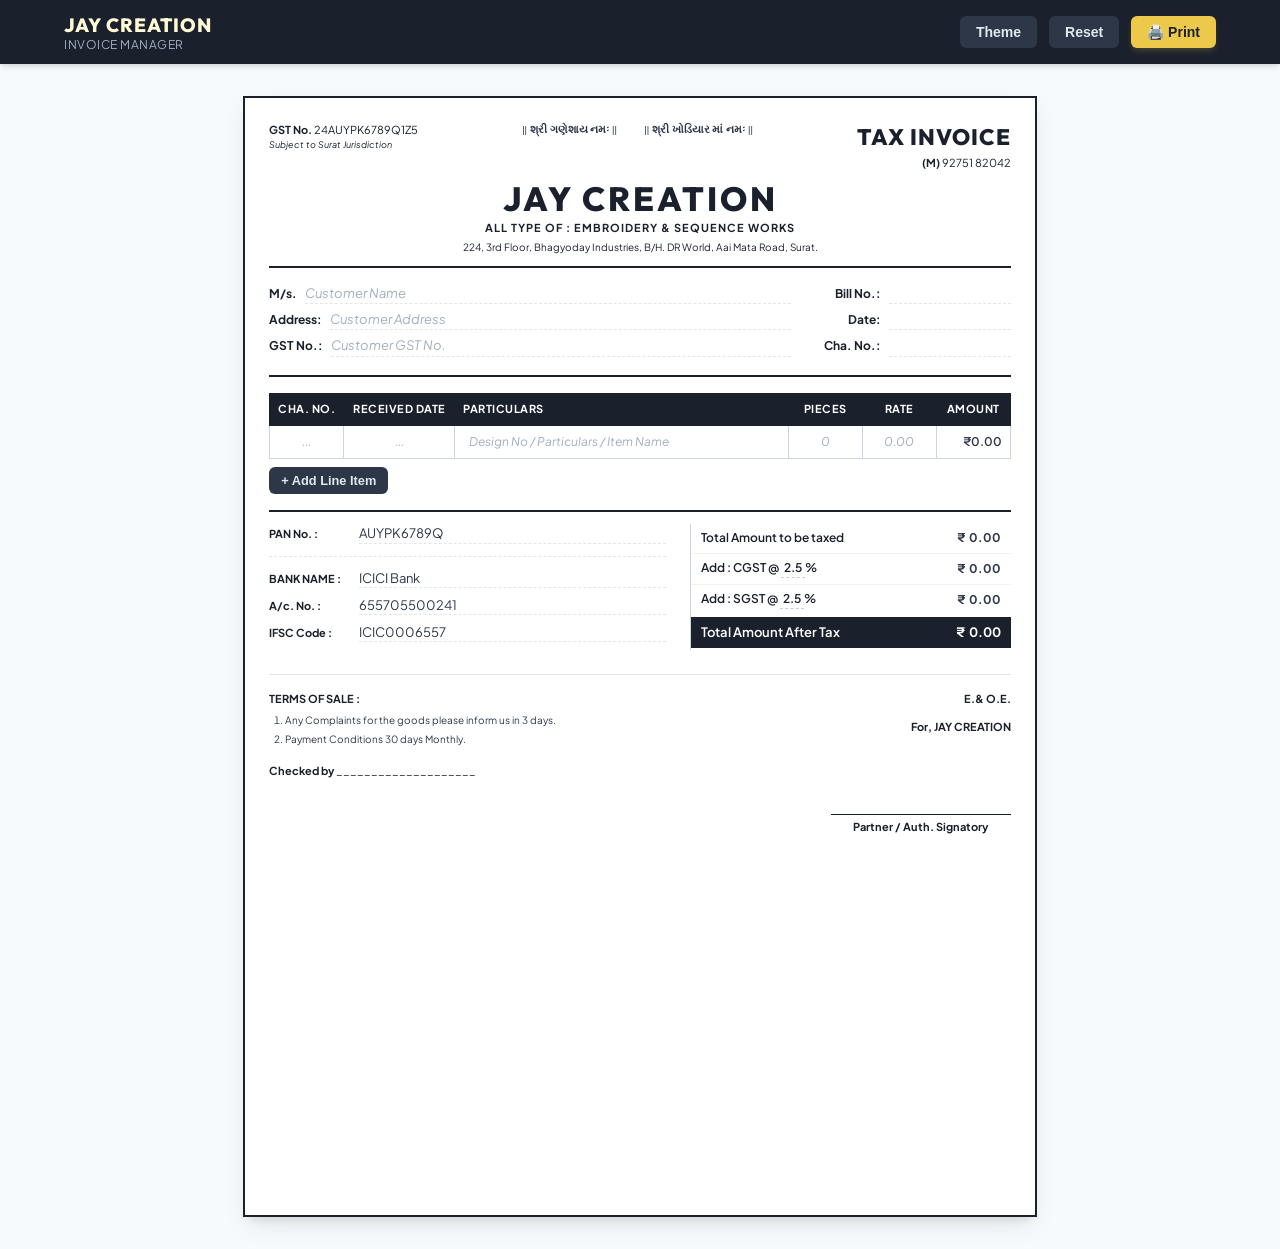
==== pages/index.html @ d086b6a7 "Initial commit" ====
<!DOCTYPE html>
<html lang="en">

<head>
  <meta charset="UTF-8" />
  <meta name="viewport" content="width=device-width, initial-scale=1.0" />
  <meta name="robots" content="noindex">
  <title>Invoice Generator - Jay Creation</title>
  <!-- Fonts -->
  <link rel="preconnect" href="https://fonts.googleapis.com" />
  <link rel="preconnect" href="https://fonts.gstatic.com" crossorigin />
  <link href="https://fonts.googleapis.com/css2?family=Plus+Jakarta+Sans:wght@300;400;500;600;700;800&family=Outfit:wght@300;400;500;600;700;800&display=swap" rel="stylesheet" />
  <link rel="stylesheet" href="index.css" />
  <link rel="shortcut icon" href="icons/favicon.ico" type="image/x-icon">
  <link rel="manifest" href="manifest.json">
</head>

<body>
  <!-- Top Action Bar (hidden in print) -->
  <div class="action-bar no-print">
    <div class="action-container">
      <div class="brand-title">
        <span class="brand-main">JAY CREATION</span>
        <span class="brand-sub">Invoice Manager</span>
      </div>
      <div class="action-buttons">
        <button id="btn-theme" class="btn btn-secondary">
          Theme
        </button>
        <button id="btn-reset" class="btn btn-secondary">
          Reset
        </button>
        <button id="btn-print" class="btn btn-primary">
          🖨️ Print
        </button>
      </div>
    </div>
  </div>

  <!-- Main Invoice Layout -->
  <div id="invoice-page" class="invoice-container clean-white">
    <!-- Invoice Header Grid -->
    <div class="invoice-header">
      <div class="header-top-row">
        <div class="header-gst">
          <strong>GST No.</strong> <span contenteditable="true" id="company-gst">24AUYPK6789Q1Z5</span>
          <div class="header-jurisdiction">Subject to Surat Jurisdiction</div>
        </div>
        <div class="header-invocations">
          || શ્રી ગણેશાય નમઃ || &nbsp;&nbsp;&nbsp;&nbsp;&nbsp;&nbsp;&nbsp;&nbsp; || શ્રી ખોડિયાર માં નમઃ ||
        </div>
        <div class="header-tax-title">
          <div class="tax-invoice-label">TAX INVOICE</div>
          <div class="header-phone"><strong>(M)</strong> <span contenteditable="true" id="company-phone">92751 82042</span></div>
        </div>
      </div>

      <div class="header-main-row">
        <!-- Ganesha Icon Column: Hidden -->
        <div class="header-deity deity-left">
          <svg class="deity-svg" viewBox="0 0 100 100">
            <!-- Minimalist Ganesha Line Art -->
            <path d="M50,15 C40,15 35,25 35,35 C35,45 42,50 42,55 C42,62 38,68 32,68 C28,68 25,65 25,60 C25,52 30,48 28,40 C26,35 20,38 18,45 C15,55 20,75 32,75 C45,75 48,65 48,58 C48,52 46,48 48,42 C50,38 52,38 54,42 C56,48 54,52 54,58 C54,65 57,75 70,75 C82,75 87,55 84,45 C82,38 76,35 74,40 C72,48 77,52 77,60 C77,65 74,68 70,68 C64,68 60,62 60,55 C60,50 67,45 67,35 C67,25 62,15 50,15 Z" fill="none" stroke="currentColor" stroke-width="2.5" />
            <path d="M50,22 C44,22 43,28 46,30 C48,31 52,31 54,30 C57,28 56,22 50,22 Z" fill="none" stroke="currentColor" stroke-width="1.5" stroke-dasharray="2,2" />
            <path d="M42,28 Q50,26 58,28" fill="none" stroke="currentColor" stroke-width="2" />
            <path d="M50,28 L50,38" fill="none" stroke="currentColor" stroke-width="2" />
            <circle cx="44" cy="33" r="2.5" fill="currentColor" />
            <circle cx="56" cy="33" r="2.5" fill="currentColor" />
            <path d="M46,45 Q50,49 54,45" fill="none" stroke="currentColor" stroke-width="1.5" />
          </svg>
        </div>

        <!-- Title/Brand Info -->
        <div class="header-brand-info">
          <h1 class="invoice-title" contenteditable="true" id="company-name">JAY CREATION</h1>
          <p class="invoice-subtitle" contenteditable="true" id="company-subtitle">All Type of : Embroidery & Sequence Works</p>
          <p class="invoice-address" contenteditable="true" id="company-address">224, 3rd Floor, Bhagyoday Industries, B/H. DR World, Aai Mata Road, Surat.</p>
        </div>

        <!-- Hanuman Icon Column: Hidden -->
        <div class="header-deity deity-right">
          <svg class="deity-svg" viewBox="0 0 100 100">
            <!-- Minimalist Hanuman/Deity Line Art -->
            <path d="M50,15 C45,15 42,20 40,25 C38,30 38,36 41,40 C43,43 45,45 42,48 C38,52 35,58 35,65 C35,72 40,78 50,78 C60,78 65,72 65,65 C65,58 62,52 58,48 C55,45 57,43 59,40 C62,36 62,30 60,25 C58,20 55,15 50,15 Z" fill="none" stroke="currentColor" stroke-width="2.5" />
            <path d="M50,22 L50,38" fill="none" stroke="currentColor" stroke-width="2" />
            <path d="M46,30 L54,30" fill="none" stroke="currentColor" stroke-width="2" />
            <circle cx="45" cy="33" r="2" fill="currentColor" />
            <circle cx="55" cy="33" r="2" fill="currentColor" />
            <!-- Mace (Gada) or Tilak detail -->
            <path d="M50,15 L50,8" fill="none" stroke="currentColor" stroke-width="2" />
            <circle cx="50" cy="6" r="3" fill="none" stroke="currentColor" stroke-width="2" />
            <path d="M38,62 Q50,56 62,62" fill="none" stroke="currentColor" stroke-width="2" />
            <path d="M45,68 Q50,72 55,68" fill="none" stroke="currentColor" stroke-width="1.5" />
          </svg>
        </div>
      </div>
    </div>

    <!-- Bill & Client Details Block -->
    <div class="invoice-billing-block">
      <div class="billing-left">
        <div class="billing-row">
          <span class="billing-label editable-field" contenteditable="true">M/s.</span>
          <div class="billing-value editable-field" contenteditable="true" id="client-name" placeholder="Customer Name"></div>
        </div>
        <div class="billing-row">
          <span class="billing-label">Address:</span>
          <div class="billing-value editable-field" contenteditable="true" id="client-address" placeholder="Customer Address"></div>
        </div>
        <div class="billing-row">
          <span class="billing-label">GST No.:</span>
          <div class="billing-value editable-field" contenteditable="true" id="client-gst" placeholder="Customer GST No."></div>
        </div>
      </div>
      <div class="billing-right">
        <div class="billing-row">
          <span class="billing-label text-right">Bill No.:</span>
          <div class="billing-value editable-field" contenteditable="true" id="bill-no"></div>
        </div>
        <div class="billing-row">
          <span class="billing-label text-right">Date:</span>
          <div class="billing-value editable-field" contenteditable="true" id="bill-date"></div>
        </div>
        <div class="billing-row">
          <span class="billing-label text-right">Cha. No.:</span>
          <div class="billing-value editable-field" contenteditable="true" id="challan-no"></div>
        </div>
      </div>
    </div>

    <!-- Invoice Particulars Table -->
    <div class="invoice-table-wrapper">
      <table class="invoice-table" id="items-table">
        <thead>
          <tr>
            <th class="col-cha">Cha. No.</th>
            <th class="col-date">Received Date</th>
            <th class="col-particulars">PARTICULARS</th>
            <th class="col-pieces">Pieces</th>
            <th class="col-rate">Rate</th>
            <th class="col-amount">Amount</th>
          </tr>
        </thead>
        <tbody id="invoice-items-body">
          <!-- Dynamic rows will be inserted here. -->
        </tbody>
      </table>
    </div>

    <!-- Add Row Action (hidden in print) -->
    <div class="table-actions no-print">
      <button id="btn-add-row" class="btn btn-secondary btn-sm">
        + Add Line Item
      </button>
    </div>

    <!-- Invoice Footer & Summary Grid -->
    <div class="invoice-summary-grid">
      <!-- Left Footer: PAN and Bank Details -->
      <div class="summary-left">
        <div class="details-row">
          <span class="details-label"><strong>PAN No. :</strong></span>
          <div class="details-val" contenteditable="true" id="company-pan">AUYPK6789Q</div>
        </div>
        <div class="details-bank-section">
          <div class="details-row">
            <span class="details-label"><strong>BANK NAME :</strong></span>
            <div class="details-val" contenteditable="true" id="bank-name" placeholder="Enter Bank Name"></div>
          </div>
          <div class="details-row">
            <span class="details-label"><strong>A/c. No. :</strong></span>
            <div class="details-val" contenteditable="true" id="bank-ac" placeholder="Enter Account Number"></div>
          </div>
          <div class="details-row">
            <span class="details-label"><strong>IFSC Code :</strong></span>
            <div class="details-val" contenteditable="true" id="bank-ifsc" placeholder="Enter IFSC Code"></div>
          </div>
        </div>
      </div>

      <!-- Right Footer: Calculations -->
      <div class="summary-right">
        <table class="calculations-table">
          <tr>
            <td class="calc-label">Total Amount to be taxed</td>
            <td class="calc-val">
              <span class="currency-symbol">₹</span>
              <span id="taxable-amount"></span>
            </td>
          </tr>
          <tr>
            <td class="calc-label">
              Add : CGST @ <span contenteditable="true" id="cgst-percent" class="tax-percent">2.5</span>%
            </td>
            <td class="calc-val">
              <span class="currency-symbol">₹</span>
              <span id="cgst-amount"></span>
            </td>
          </tr>
          <tr>
            <td class="calc-label">
              Add : SGST @ <span contenteditable="true" id="sgst-percent" class="tax-percent">2.5</span>%
            </td>
            <td class="calc-val">
              <span class="currency-symbol">₹</span>
              <span id="sgst-amount"></span>
            </td>
          </tr>
          <tr class="grand-total-row">
            <td class="calc-label">Total Amount After Tax</td>
            <td class="calc-val">
              <span class="currency-symbol">₹</span>
              <span id="grand-total"></span>
            </td>
          </tr>
        </table>
      </div>
    </div>

    <!-- Bottom Notes and Signature -->
    <div class="invoice-bottom">
      <div class="terms-column">
        <div class="terms-heading">TERMS OF SALE :</div>
        <ol class="terms-list">
          <li>Any Complaints for the goods please inform us in 3 days.</li>
          <li>Payment Conditions 30 days Monthly.</li>
        </ol>
        <div class="checked-by-row">
          Checked by <span class="checked-by-line editable-field" contenteditable="true" placeholder="____________________">____________________</span>
        </div>
      </div>
      <div class="signature-column">
        <div class="ee-label">E.& O.E.</div>
        <div class="signature-block">
          <div class="sig-for">For, <span id="sig-company-name">JAY CREATION</span></div>
          <div class="sig-space editable-field" contenteditable="true"></div>
          <div class="sig-title">Partner / Auth. Signatory</div>
        </div>
      </div>
    </div>
  </div>

  <!-- Scripts -->
  <script src="index.js"></script>
</body>

</html>
---- pages/index.css ----
/* CSS for Invoice Generator - Jay Creation */

:root {
  --yellow-bg: #fffde6;
  --yellow-ink: #b21f24;
  --yellow-text: #1a202c;
  --yellow-border: #d4a7a9;
  --white-bg: #ffffff;
  --white-ink: #1a202c;
  --white-text: #2d3748;
  --white-border: #cbd5e0;

  --primary-color: #2b6cb0;
  --primary-hover: #2b5c8f;
  --bg-dark: #1a202c;
  --card-bg-dark: #2d3748;
}

* {
  box-sizing: border-box;
  margin: 0;
  padding: 0;
}

body {
  font-family: 'Plus Jakarta Sans', sans-serif;
  background-color: #f7fafc;
  color: #2d3748;
  /* Space for action bar */
  padding-top: 64px;
  /* min-height: 100vh; */
}

/* --- Action Bar Styles --- */
.action-bar {
  position: fixed;
  top: 0;
  left: 0;
  right: 0;
  height: 64px;
  background-color: var(--bg-dark);
  color: white;
  z-index: 1000;
  box-shadow: 0 4px 6px -1px rgba(0, 0, 0, 0.1), 0 2px 4px -1px rgba(0, 0, 0, 0.06);
}

.action-container {
  display: flex;
  justify-content: space-between;
  align-items: center;
  max-width: 1200px;
  height: 100%;
  margin: 0 auto;
  padding: 0 24px;
}

.brand-title {
  display: flex;
  flex-direction: column;
}

.brand-main {
  font-family: 'Outfit', sans-serif;
  font-weight: 800;
  font-size: 1.2rem;
  letter-spacing: 1px;
  color: #fff9d6;
}

.brand-sub {
  font-size: 0.75rem;
  color: #a0aec0;
  text-transform: uppercase;
  letter-spacing: 0.5px;
}

.action-buttons {
  display: flex;
  gap: 12px;
}

.btn {
  display: inline-flex;
  align-items: center;
  justify-content: center;
  padding: 8px 16px;
  border-radius: 6px;
  font-size: 0.875rem;
  font-weight: 600;
  cursor: pointer;
  transition: all 0.2s ease;
  border: none;
}

.btn-secondary {
  background-color: var(--card-bg-dark);
  color: #e2e8f0;
}

.btn-secondary:hover {
  background-color: #4a5568;
  color: white;
}

.btn-primary {
  background-color: #ecc94b;
  color: #1a202c;
  box-shadow: 0 4px 6px -1px rgba(236, 201, 75, 0.2);
}

.btn-primary:hover {
  background-color: #d69e2e;
  transform: translateY(-1px);
}

.btn-sm {
  padding: 6px 12px;
  font-size: 0.8rem;
}

/* --- Invoice Sheet Styles --- */
.invoice-container {
  /* Critical Fix 1: Ensure padding is included within the dimensions */
  box-sizing: border-box;
  /* Critical Fix 2: Shave off a fraction of a millimeter to prevent WebKit rounding overflow */
  width: 210mm !important;
  height: 296.5mm !important;
  margin: 32px auto;
  padding: 0.25in;
  position: relative;
  box-shadow: 0 10px 25px -5px rgba(0, 0, 0, 0.1), 0 8px 10px -6px rgba(0, 0, 0, 0.1);
  transition: background-color 0.3s ease, color 0.3s ease;
  font-size: 13px;
  line-height: 1.4;
  /* Critical Fix 3: Inform printing engines explicitly not to split this element */
  break-inside: avoid !important;
  page-break-inside: avoid !important;
}

/* Classic Yellow Theme */
.invoice-container.classic-red {
  background-color: var(--yellow-bg);
  color: var(--yellow-text);
  border: 2px solid var(--yellow-ink);
}

.invoice-container.classic-red .invoice-header {
  border-bottom: 2px double var(--yellow-ink);
}

.invoice-container.classic-red .header-gst {
  color: var(--yellow-ink);
}

.invoice-container.classic-red .header-tax-title {
  color: var(--yellow-ink);
}

.invoice-container.classic-red .header-brand-info h1 {
  color: var(--yellow-ink);
}

.invoice-container.classic-red .header-brand-info p {
  color: var(--yellow-ink);
}

.invoice-container.classic-red .header-deity {
  color: var(--yellow-ink);
}

.invoice-container.classic-red .invoice-billing-block {
  border-bottom: 2px solid var(--yellow-ink);
}

.invoice-container.classic-red .billing-label {
  color: var(--yellow-ink);
}

.invoice-container.classic-red .invoice-table th {
  background-color: var(--yellow-ink);
  color: var(--yellow-bg);
  border: 1px solid var(--yellow-ink);
}

.invoice-container.classic-red .invoice-table td {
  border: 1px solid var(--yellow-border);
}

.invoice-container.classic-red .invoice-summary-grid {
  border-top: 2px solid var(--yellow-ink);
}

.invoice-container.classic-red .summary-left {
  border-right: 1px solid var(--yellow-border);
}

.invoice-container.classic-red .details-label {
  color: var(--yellow-ink);
}

.invoice-container.classic-red .calc-label {
  color: var(--yellow-ink);
}

.invoice-container.classic-red .grand-total-row {
  background-color: var(--yellow-ink);
  color: var(--yellow-bg);
}

.invoice-container.classic-red .grand-total-row .calc-label {
  color: var(--yellow-bg);
}

.invoice-container.classic-red .terms-heading {
  color: var(--yellow-ink);
}

.invoice-container.classic-red .checked-by-row {
  color: var(--yellow-ink);
}

.invoice-container.classic-red .ee-label {
  color: var(--yellow-ink);
}

.invoice-container.classic-red .sig-for {
  color: var(--yellow-ink);
}

.invoice-container.classic-red .sig-title {
  color: var(--yellow-ink);
}

/* Clean White Theme */
.invoice-container.clean-white {
  background-color: var(--white-bg);
  color: var(--white-text);
  border: 2px solid var(--white-ink);
}

.invoice-container.clean-white .invoice-header {
  border-bottom: 2px double var(--white-ink);
}

.invoice-container.clean-white .header-gst {
  color: var(--white-ink);
}

.invoice-container.clean-white .header-tax-title {
  color: var(--white-ink);
}

.invoice-container.clean-white .header-brand-info h1 {
  color: var(--white-ink);
}

.invoice-container.clean-white .header-brand-info p {
  color: var(--white-ink);
}

.invoice-container.clean-white .header-deity {
  color: var(--white-ink);
}

.invoice-container.clean-white .invoice-billing-block {
  border-bottom: 2px solid var(--white-ink);
}

.invoice-container.clean-white .billing-label {
  color: var(--white-ink);
}

.invoice-container.clean-white .invoice-table th {
  background-color: var(--white-ink);
  color: var(--white-bg);
  border: 1px solid var(--white-ink);
}

.invoice-container.clean-white .invoice-table td {
  border: 1px solid var(--white-border);
}

.invoice-container.clean-white .invoice-summary-grid {
  border-top: 2px solid var(--white-ink);
}

.invoice-container.clean-white .summary-left {
  border-right: 1px solid var(--white-border);
}

.invoice-container.clean-white .details-label {
  color: var(--white-ink);
}

.invoice-container.clean-white .calc-label {
  color: var(--white-ink);
}

.invoice-container.clean-white .grand-total-row {
  background-color: var(--white-ink);
  color: var(--white-bg);
}

.invoice-container.clean-white .grand-total-row .calc-label {
  color: var(--white-bg);
}

.invoice-container.clean-white .terms-heading {
  color: var(--white-ink);
}

.invoice-container.clean-white .checked-by-row {
  color: var(--white-ink);
}

.invoice-container.clean-white .ee-label {
  color: var(--white-ink);
}

.invoice-container.clean-white .sig-for {
  color: var(--white-ink);
}

.invoice-container.clean-white .sig-title {
  color: var(--white-ink);
}

/* --- Inline Editable Field Styles --- */
[contenteditable="true"] {
  outline: none;
  cursor: text;
  transition: background-color 0.15s ease;
}

body:not(.printing) [contenteditable="true"]:hover {
  background-color: rgba(255, 235, 200, 0.4);
  box-shadow: 0 0 0 2px rgba(236, 201, 75, 0.4);
  border-radius: 3px;
}

body:not(.printing) [contenteditable="true"]:focus {
  background-color: rgba(255, 220, 150, 0.6);
  box-shadow: 0 0 0 2px #d69e2e;
  border-radius: 3px;
}

[contenteditable="true"]:empty::before {
  content: attr(placeholder);
  color: #a0aec0;
  font-style: italic;
  font-weight: normal;
}

/* --- Invoice Header --- */
.invoice-header {
  padding-bottom: 12px;
  margin-bottom: 16px;
}

.header-top-row {
  display: flex;
  justify-content: space-between;
  align-items: flex-start;
  margin-bottom: 10px;
}

.header-gst {
  font-size: 11px;
}

.header-jurisdiction {
  font-size: 9px;
  font-style: italic;
  margin-top: 2px;
}

.header-invocations {
  font-size: 11px;
  font-family: serif;
  font-weight: bold;
}

.header-tax-title {
  text-align: right;
}

.tax-invoice-label {
  font-family: 'Outfit', sans-serif;
  font-weight: 800;
  font-size: 1.4rem;
  letter-spacing: 1px;
  margin-bottom: 2px;
}

.header-phone {
  font-size: 11px;
}

.header-main-row {
  display: flex;
  align-items: center;
  justify-content: space-between;
  margin-top: 4px;
}

.header-deity {
  display: none;
  /* display: flex; */
  width: 70px;
  height: 70px;
  align-items: center;
  justify-content: center;
}

.deity-svg {
  width: 100%;
  height: 100%;
  opacity: 0.85;
}

.header-brand-info {
  flex-grow: 1;
  text-align: center;
  padding: 0 16px;
}

.invoice-title {
  font-family: 'Outfit', sans-serif;
  font-weight: 800;
  font-size: 2.1rem;
  letter-spacing: 3px;
  line-height: 1.1;
  margin-bottom: 2px;
  text-transform: uppercase;
}

.invoice-subtitle {
  font-size: 11px;
  font-weight: 700;
  letter-spacing: 1px;
  margin-bottom: 6px;
  text-transform: uppercase;
}

.invoice-address {
  font-size: 10px;
  max-width: 480px;
  margin: 0 auto;
  line-height: 1.3;
}

/* --- Billing and Client Details --- */
.invoice-billing-block {
  display: flex;
  justify-content: space-between;
  padding-bottom: 12px;
  margin-bottom: 16px;
}

.billing-left {
  flex: 1;
  padding-right: 20px;
}

.billing-right {
  width: 200px;
}

.billing-row {
  display: flex;
  margin-bottom: 6px;
  align-items: baseline;
}

.billing-label {
  font-weight: bold;
  margin-right: 8px;
  white-space: nowrap;
  font-size: 12px;
}

.billing-value {
  flex-grow: 1;
  min-height: 18px;
  border-bottom: 1px dashed rgba(0, 0, 0, 0.1);
  font-size: 13px;
  padding-bottom: 1px;
}

.text-right {
  text-align: right;
  width: 70px;
}

/* --- Table Styles --- */
.invoice-table-wrapper {
  margin-bottom: 8px;
  width: 100%;
}

.invoice-table {
  width: 100%;
  border-collapse: collapse;
  text-align: center;
  font-size: 12px;
}

.invoice-table th,
.invoice-table td {
  padding: 6px 8px;
  vertical-align: middle;
  height: 32px;
}

.invoice-table th {
  font-weight: 700;
  text-transform: uppercase;
  font-size: 11px;
  letter-spacing: 0.5px;
}

.col-cha {
  width: 10%;
}

.col-date {
  width: 15%;
}

.col-particulars {
  width: 45%;
  text-align: left;
}

.col-pieces {
  width: 10%;
}

.col-rate {
  width: 10%;
}

.col-amount {
  width: 10%;
}

.table-input {
  width: 100%;
  min-height: 18px;
  border: none;
  background: transparent;
  text-align: center;
  font-family: inherit;
  font-size: 12px;
  padding: 2px;
}

.table-input.text-left {
  text-align: left;
  padding-left: 6px;
}

.amount-cell {
  font-weight: 600;
  text-align: right;
  position: relative;
}

.currency-symbol {
  margin-right: 2px;
}

.btn-delete-row {
  position: absolute;
  right: -24px;
  top: 50%;
  transform: translateY(-50%);
  width: 18px;
  height: 18px;
  background-color: #e53e3e;
  color: white;
  border-radius: 50%;
  border: none;
  font-size: 11px;
  font-weight: bold;
  display: flex;
  align-items: center;
  justify-content: center;
  cursor: pointer;
  opacity: 0;
  transition: opacity 0.2s ease;
}

.item-row:hover .btn-delete-row {
  opacity: 1;
}

.table-actions {
  display: flex;
  justify-content: flex-start;
  margin-bottom: 16px;
}

/* --- Summary and Calculations Block --- */
.invoice-summary-grid {
  display: flex;
  justify-content: space-between;
  margin-bottom: 20px;
  padding-top: 12px;
}

.summary-left {
  flex: 1;
  padding-right: 24px;
}

.summary-right {
  width: 320px;
}

.details-row {
  display: flex;
  margin-bottom: 8px;
  align-items: baseline;
}

.details-label {
  width: 90px;
  font-size: 11px;
}

.details-val {
  flex-grow: 1;
  min-height: 18px;
  border-bottom: 1px dashed rgba(0, 0, 0, 0.1);
}

.details-bank-section {
  margin-top: 12px;
  border-top: 1px dashed rgba(0, 0, 0, 0.1);
  padding-top: 12px;
}

.calculations-table {
  width: 100%;
  border-collapse: collapse;
  font-size: 12px;
}

.calculations-table td {
  padding: 6px 10px;
  border-bottom: 1px solid rgba(0, 0, 0, 0.05);
}

.calc-label {
  text-align: left;
  font-weight: 600;
}

.calc-val {
  text-align: right;
  font-weight: bold;
  width: 110px;
}

.tax-percent {
  display: inline-block;
  min-width: 24px;
  text-align: center;
  border-bottom: 1px dashed rgba(0, 0, 0, 0.2);
}

.grand-total-row {
  font-size: 13px;
  border-top: 2px solid currentColor;
}

/* --- Invoice Bottom --- */
.invoice-bottom {
  display: flex;
  justify-content: space-between;
  margin-top: 24px;
  border-top: 1px solid rgba(0, 0, 0, 0.1);
  padding-top: 16px;
}

.terms-column {
  flex: 1;
  padding-right: 32px;
}

.terms-heading {
  font-weight: bold;
  font-size: 11px;
  margin-bottom: 6px;
}

.terms-list {
  padding-left: 16px;
  font-size: 10px;
  margin-bottom: 16px;
  line-height: 1.5;
}

.terms-list li {
  margin-bottom: 4px;
}

.checked-by-row {
  font-weight: bold;
  font-size: 11px;
  margin-top: 16px;
}

.checked-by-line {
  font-weight: normal;
}

.signature-column {
  width: 250px;
  text-align: right;
  display: flex;
  flex-direction: column;
  justify-content: space-between;
}

.ee-label {
  font-weight: bold;
  font-size: 11px;
  margin-bottom: 12px;
}

.signature-block {
  display: flex;
  flex-direction: column;
  align-items: flex-end;
}

.sig-for {
  font-weight: bold;
  font-size: 11px;
  /* Space for physical signature */
  margin-bottom: 40px;
}

.sig-space {
  height: 40px;
}

.sig-title {
  font-weight: bold;
  font-size: 11px;
  border-top: 1px solid currentColor;
  padding-top: 4px;
  width: 180px;
  text-align: center;
}

/* --- Print Styles --- */
@media print {
  @page {
    size: A4 portrait;
    margin: 0.25in;
  }

  html,
  body {
    background-color: white;
    padding: 0;
    margin: 0;
    color: black;
  }

  .no-print {
    display: none !important;
  }

  .invoice-container {
    width: 210mm !important;
    height: 296.5mm !important;
    margin: 0 !important;
    padding: 0.25in !important;
    box-shadow: none !important;
    /* Critical Fix 4: Force the wrapper to hide rogue pixel spillover */
    overflow: hidden;
    /* Ensures backgrounds/colors print correctly */
    print-color-adjust: exact;
    -webkit-print-color-adjust: exact;
  }

  .invoice-container.classic-red {
    background-color: var(--yellow-bg) !important;
    -webkit-print-color-adjust: exact;
    print-color-adjust: exact;
    border: 2px solid var(--yellow-ink) !important;
  }

  .invoice-container.classic-red .invoice-table th {
    background-color: var(--yellow-ink) !important;
    color: var(--yellow-bg) !important;
    -webkit-print-color-adjust: exact;
    print-color-adjust: exact;
  }

  .invoice-container.classic-red .grand-total-row {
    background-color: var(--yellow-ink) !important;
    color: var(--yellow-bg) !important;
    -webkit-print-color-adjust: exact;
    print-color-adjust: exact;
  }

  .invoice-container.clean-white {
    background-color: white !important;
    border: 2px solid black !important;
  }

  .invoice-container.clean-white .invoice-table th {
    background-color: black !important;
    color: white !important;
  }

  .invoice-container.clean-white .grand-total-row {
    background-color: black !important;
    color: white !important;
  }

  [contenteditable="true"]:empty::before {
    content: "" !important;
  }
}
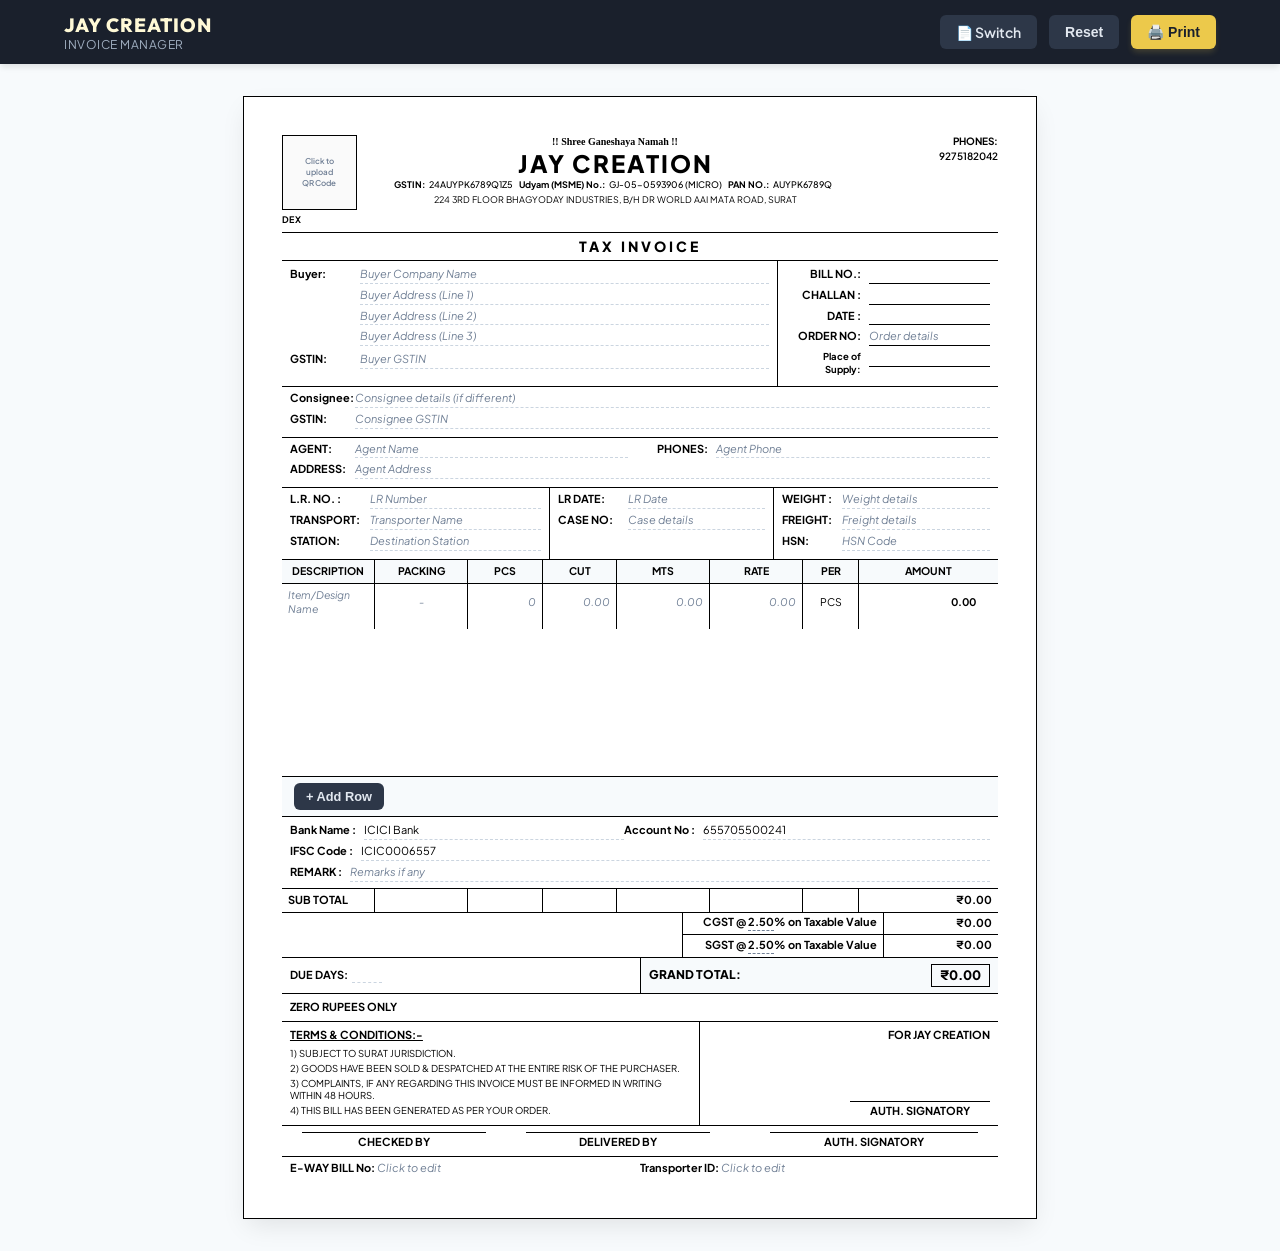
==== commit 8aa4d0c4: "Update to new invoice style" ====
--- a/pages/index.html
+++ b/pages/index.html
@@ -9,7 +9,7 @@
   <!-- Fonts -->
   <link rel="preconnect" href="https://fonts.googleapis.com" />
   <link rel="preconnect" href="https://fonts.gstatic.com" crossorigin />
-  <link href="https://fonts.googleapis.com/css2?family=Plus+Jakarta+Sans:wght@300;400;500;600;700;800&family=Outfit:wght@300;400;500;600;700;800&display=swap" rel="stylesheet" />
+  <link href="https://fonts.googleapis.com/css2?family=Plus+Jakarta+Sans:wght@300;400;500;600;700;800;900&family=Outfit:wght@300;400;500;600;700;800;900&display=swap" rel="stylesheet" />
   <link rel="stylesheet" href="index.css" />
   <link rel="shortcut icon" href="icons/favicon.ico" type="image/x-icon">
   <link rel="manifest" href="manifest.json">
@@ -24,223 +24,318 @@
         <span class="brand-sub">Invoice Manager</span>
       </div>
       <div class="action-buttons">
-        <button id="btn-theme" class="btn btn-secondary">
-          Theme
-        </button>
-        <button id="btn-reset" class="btn btn-secondary">
-          Reset
-        </button>
-        <button id="btn-print" class="btn btn-primary">
-          🖨️ Print
-        </button>
+        <a href="invoice1/index.html" class="btn btn-secondary">📄 Switch</a>
+        <button id="btn-reset" class="btn btn-secondary">Reset</button>
+        <button id="btn-print" class="btn btn-primary">🖨️ Print</button>
       </div>
     </div>
   </div>
 
-  <!-- Main Invoice Layout -->
-  <div id="invoice-page" class="invoice-container clean-white">
-    <!-- Invoice Header Grid -->
-    <div class="invoice-header">
-      <div class="header-top-row">
-        <div class="header-gst">
-          <strong>GST No.</strong> <span contenteditable="true" id="company-gst">24AUYPK6789Q1Z5</span>
-          <div class="header-jurisdiction">Subject to Surat Jurisdiction</div>
-        </div>
-        <div class="header-invocations">
-          || શ્રી ગણેશાય નમઃ || &nbsp;&nbsp;&nbsp;&nbsp;&nbsp;&nbsp;&nbsp;&nbsp; || શ્રી ખોડિયાર માં નમઃ ||
-        </div>
-        <div class="header-tax-title">
-          <div class="tax-invoice-label">TAX INVOICE</div>
-          <div class="header-phone"><strong>(M)</strong> <span contenteditable="true" id="company-phone">92751 82042</span></div>
-        </div>
-      </div>
-
-      <div class="header-main-row">
-        <!-- Ganesha Icon Column: Hidden -->
-        <div class="header-deity deity-left">
-          <svg class="deity-svg" viewBox="0 0 100 100">
-            <!-- Minimalist Ganesha Line Art -->
-            <path d="M50,15 C40,15 35,25 35,35 C35,45 42,50 42,55 C42,62 38,68 32,68 C28,68 25,65 25,60 C25,52 30,48 28,40 C26,35 20,38 18,45 C15,55 20,75 32,75 C45,75 48,65 48,58 C48,52 46,48 48,42 C50,38 52,38 54,42 C56,48 54,52 54,58 C54,65 57,75 70,75 C82,75 87,55 84,45 C82,38 76,35 74,40 C72,48 77,52 77,60 C77,65 74,68 70,68 C64,68 60,62 60,55 C60,50 67,45 67,35 C67,25 62,15 50,15 Z" fill="none" stroke="currentColor" stroke-width="2.5" />
-            <path d="M50,22 C44,22 43,28 46,30 C48,31 52,31 54,30 C57,28 56,22 50,22 Z" fill="none" stroke="currentColor" stroke-width="1.5" stroke-dasharray="2,2" />
-            <path d="M42,28 Q50,26 58,28" fill="none" stroke="currentColor" stroke-width="2" />
-            <path d="M50,28 L50,38" fill="none" stroke="currentColor" stroke-width="2" />
-            <circle cx="44" cy="33" r="2.5" fill="currentColor" />
-            <circle cx="56" cy="33" r="2.5" fill="currentColor" />
-            <path d="M46,45 Q50,49 54,45" fill="none" stroke="currentColor" stroke-width="1.5" />
-          </svg>
-        </div>
-
-        <!-- Title/Brand Info -->
-        <div class="header-brand-info">
-          <h1 class="invoice-title" contenteditable="true" id="company-name">JAY CREATION</h1>
-          <p class="invoice-subtitle" contenteditable="true" id="company-subtitle">All Type of : Embroidery & Sequence Works</p>
-          <p class="invoice-address" contenteditable="true" id="company-address">224, 3rd Floor, Bhagyoday Industries, B/H. DR World, Aai Mata Road, Surat.</p>
-        </div>
-
-        <!-- Hanuman Icon Column: Hidden -->
-        <div class="header-deity deity-right">
-          <svg class="deity-svg" viewBox="0 0 100 100">
-            <!-- Minimalist Hanuman/Deity Line Art -->
-            <path d="M50,15 C45,15 42,20 40,25 C38,30 38,36 41,40 C43,43 45,45 42,48 C38,52 35,58 35,65 C35,72 40,78 50,78 C60,78 65,72 65,65 C65,58 62,52 58,48 C55,45 57,43 59,40 C62,36 62,30 60,25 C58,20 55,15 50,15 Z" fill="none" stroke="currentColor" stroke-width="2.5" />
-            <path d="M50,22 L50,38" fill="none" stroke="currentColor" stroke-width="2" />
-            <path d="M46,30 L54,30" fill="none" stroke="currentColor" stroke-width="2" />
-            <circle cx="45" cy="33" r="2" fill="currentColor" />
-            <circle cx="55" cy="33" r="2" fill="currentColor" />
-            <!-- Mace (Gada) or Tilak detail -->
-            <path d="M50,15 L50,8" fill="none" stroke="currentColor" stroke-width="2" />
-            <circle cx="50" cy="6" r="3" fill="none" stroke="currentColor" stroke-width="2" />
-            <path d="M38,62 Q50,56 62,62" fill="none" stroke="currentColor" stroke-width="2" />
-            <path d="M45,68 Q50,72 55,68" fill="none" stroke="currentColor" stroke-width="1.5" />
-          </svg>
-        </div>
-      </div>
-    </div>
-
-    <!-- Bill & Client Details Block -->
-    <div class="invoice-billing-block">
-      <div class="billing-left">
-        <div class="billing-row">
-          <span class="billing-label editable-field" contenteditable="true">M/s.</span>
-          <div class="billing-value editable-field" contenteditable="true" id="client-name" placeholder="Customer Name"></div>
-        </div>
-        <div class="billing-row">
-          <span class="billing-label">Address:</span>
-          <div class="billing-value editable-field" contenteditable="true" id="client-address" placeholder="Customer Address"></div>
-        </div>
-        <div class="billing-row">
-          <span class="billing-label">GST No.:</span>
-          <div class="billing-value editable-field" contenteditable="true" id="client-gst" placeholder="Customer GST No."></div>
-        </div>
-      </div>
-      <div class="billing-right">
-        <div class="billing-row">
-          <span class="billing-label text-right">Bill No.:</span>
-          <div class="billing-value editable-field" contenteditable="true" id="bill-no"></div>
-        </div>
-        <div class="billing-row">
-          <span class="billing-label text-right">Date:</span>
-          <div class="billing-value editable-field" contenteditable="true" id="bill-date"></div>
-        </div>
-        <div class="billing-row">
-          <span class="billing-label text-right">Cha. No.:</span>
-          <div class="billing-value editable-field" contenteditable="true" id="challan-no"></div>
-        </div>
-      </div>
-    </div>
-
-    <!-- Invoice Particulars Table -->
-    <div class="invoice-table-wrapper">
-      <table class="invoice-table" id="items-table">
+  <!-- A4 Print Sheet Container -->
+  <div id="invoice-sheet" class="invoice-sheet">
+
+    <!-- Header: QR Code, Company Details, Invoice Labels -->
+    <div class="header-grid border-bottom">
+      <div class="header-left">
+        <!-- QR Code Placeholder (Click to upload) -->
+        <div class="qr-container" id="qr-upload-box" title="Click to upload QR Code image">
+          <span class="qr-placeholder-text" id="qr-text">Click to<br>upload<br>QR Code</span>
+          <img id="qr-image" class="qr-image" alt="QR Code" />
+          <input type="file" id="qr-file-input" accept="image/*" class="no-print" style="display: none;" />
+        </div>
+        <span class="copy-type" contenteditable="true" id="copy-type-label">DEX</span>
+      </div>
+
+      <div class="header-center">
+        <div class="deity-invocation" contenteditable="true">!! Shree Ganeshaya Namah !!</div>
+        <h1 class="company-title" contenteditable="true" id="company-name">JAY CREATION</h1>
+        <div class="company-meta-row">
+          <strong>GSTIN:</strong><span contenteditable="true" id="company-gst">24AUYPK6789Q1Z5</span>
+          <strong>Udyam (MSME) No.:</strong><span contenteditable="true" id="company-udyam">GJ-05-0593906 (MICRO)</span>
+          <strong>PAN NO.:</strong><span contenteditable="true" id="company-pan">AUYPK6789Q</span>
+        </div>
+        <div class="company-address-row" contenteditable="true" id="company-address">
+          224 3RD FLOOR BHAGYODAY INDUSTRIES, B/H DR WORLD AAI MATA ROAD, SURAT
+        </div>
+      </div>
+
+      <div class="header-right">
+        <div><strong>PHONES:</strong></div>
+        <div class="phone-number" contenteditable="true" id="company-phone">9275182042</div>
+      </div>
+    </div>
+
+    <!-- TAX INVOICE Title Row -->
+    <div class="tax-invoice-banner border-bottom" contenteditable="true">
+      TAX INVOICE
+    </div>
+
+    <!-- Buyer & Bill Details Block -->
+    <div class="billing-metadata-grid border-bottom">
+      <!-- Buyer Column -->
+      <div class="billing-col">
+        <div class="field-row">
+          <span class="field-label">Buyer:</span>
+          <div class="field-value" contenteditable="true" id="buyer-name" placeholder="Buyer Company Name">PINTU FASHION</div>
+        </div>
+        <div class="field-row">
+          <span class="field-label"></span>
+          <div class="field-value" contenteditable="true" id="buyer-address" placeholder="Buyer Address (Line 1)">PLOT NO.5/A,5/B,43/C 2ND FLOOR NILKANTH</div>
+        </div>
+        <div class="field-row">
+          <span class="field-label"></span>
+          <div class="field-value" contenteditable="true" id="buyer-address-2" placeholder="Buyer Address (Line 2)">SOC.VED ROAD NANI BAHUCHARAJI MANDIR</div>
+        </div>
+        <div class="field-row">
+          <span class="field-label"></span>
+          <div class="field-value" contenteditable="true" id="buyer-address-3" placeholder="Buyer Address (Line 3)">SURAT</div>
+        </div>
+        <div class="field-row" style="margin-top: 6px;">
+          <span class="field-label">GSTIN:</span>
+          <div class="field-value" contenteditable="true" id="buyer-gst" placeholder="Buyer GSTIN">24AZNPG8820A1ZN</div>
+        </div>
+      </div>
+
+      <!-- Vertical Divider -->
+      <div class="billing-metadata-divider"></div>
+
+      <!-- Bill Metadata Column -->
+      <div class="metadata-col">
+        <div class="field-row">
+          <span class="field-label-right">BILL NO.:</span>
+          <div class="field-value-solid" contenteditable="true" id="bill-no">9</div>
+        </div>
+        <div class="field-row">
+          <span class="field-label-right">CHALLAN :</span>
+          <div class="field-value-solid" contenteditable="true" id="challan-no">9</div>
+        </div>
+        <div class="field-row">
+          <span class="field-label-right">DATE :</span>
+          <div class="field-value-solid" contenteditable="true" id="bill-date">10/07/26</div>
+        </div>
+        <div class="field-row">
+          <span class="field-label-right">ORDER NO:</span>
+          <div class="field-value-solid" contenteditable="true" id="order-no" placeholder="Order details"></div>
+        </div>
+        <div class="field-row">
+          <span class="field-label-right" style="font-size: 9.5px;">Place of Supply:</span>
+          <div class="field-value-solid" contenteditable="true" id="place-of-supply">24-Gujarat</div>
+        </div>
+      </div>
+    </div>
+
+    <!-- Consignee Details Block -->
+    <div class="single-line-grid border-bottom">
+      <div class="single-line-col">
+        <div class="field-row">
+          <span class="field-label-narrow">Consignee:</span>
+          <div class="field-value" contenteditable="true" id="consignee-name" placeholder="Consignee details (if different)"></div>
+        </div>
+        <div class="field-row">
+          <span class="field-label-narrow">GSTIN:</span>
+          <div class="field-value" contenteditable="true" id="consignee-gst" placeholder="Consignee GSTIN"></div>
+        </div>
+      </div>
+    </div>
+
+    <!-- Agent & Address Block -->
+    <div class="single-line-grid border-bottom">
+      <div class="single-line-col">
+        <div class="field-row">
+          <span class="field-label-narrow">AGENT: </span>
+          <div class="field-value" contenteditable="true" id="agent-name" placeholder="Agent Name"></div>
+          <span class="field-label" style="text-align: right; width: 80px; margin-right: 8px;">PHONES:</span>
+          <div class="field-value" contenteditable="true" id="agent-phone" placeholder="Agent Phone"></div>
+        </div>
+        <div class="field-row">
+          <span class="field-label-narrow">ADDRESS: </span>
+          <div class="field-value" contenteditable="true" id="agent-address" placeholder="Agent Address"></div>
+        </div>
+      </div>
+    </div>
+
+    <!-- LR / Transport details Block -->
+    <div class="lr-transporter-grid border-bottom">
+      <div class="lr-col border-right">
+        <div class="field-row">
+          <span class="field-label" style="width: 80px;">L.R. NO. :</span>
+          <div class="field-value" contenteditable="true" id="lr-no" placeholder="LR Number"></div>
+        </div>
+        <div class="field-row">
+          <span class="field-label" style="width: 80px;">TRANSPORT:</span>
+          <div class="field-value" contenteditable="true" id="transport-name" placeholder="Transporter Name">OFFICE DELIVERY</div>
+        </div>
+        <div class="field-row">
+          <span class="field-label" style="width: 80px;">STATION:</span>
+          <div class="field-value" contenteditable="true" id="station-name" placeholder="Destination Station">SURAT</div>
+        </div>
+      </div>
+      <div class="lr-col border-right">
+        <div class="field-row">
+          <span class="field-label" style="width: 70px;">LR DATE:</span>
+          <div class="field-value" contenteditable="true" id="lr-date" placeholder="LR Date">10/07/26</div>
+        </div>
+        <div class="field-row">
+          <span class="field-label" style="width: 70px;">CASE NO:</span>
+          <div class="field-value" contenteditable="true" id="case-no" placeholder="Case details">9x1</div>
+        </div>
+      </div>
+      <div class="lr-col">
+        <div class="field-row">
+          <span class="field-label" style="width: 60px;">WEIGHT :</span>
+          <div class="field-value" contenteditable="true" id="weight-val" placeholder="Weight details"></div>
+        </div>
+        <div class="field-row">
+          <span class="field-label" style="width: 60px;">FREIGHT:</span>
+          <div class="field-value" contenteditable="true" id="freight-val" placeholder="Freight details"></div>
+        </div>
+        <div class="field-row">
+          <span class="field-label" style="width: 60px;">HSN:</span>
+          <div class="field-value" contenteditable="true" id="hsn-val" placeholder="HSN Code">540752</div>
+        </div>
+      </div>
+    </div>
+
+    <!-- Particulars Table Container -->
+    <div class="table-container border-bottom">
+      <table class="invoice-table" id="invoice-items-table">
         <thead>
-          <tr>
-            <th class="col-cha">Cha. No.</th>
-            <th class="col-date">Received Date</th>
-            <th class="col-particulars">PARTICULARS</th>
-            <th class="col-pieces">Pieces</th>
-            <th class="col-rate">Rate</th>
-            <th class="col-amount">Amount</th>
+          <tr class="border-bottom">
+            <th class="col-desc">DESCRIPTION</th>
+            <th class="col-pack">PACKING</th>
+            <th class="col-pcs">PCS</th>
+            <th class="col-cut">CUT</th>
+            <th class="col-mts">MTS</th>
+            <th class="col-rate">RATE</th>
+            <th class="col-per">PER</th>
+            <th class="col-amt">AMOUNT</th>
           </tr>
         </thead>
         <tbody id="invoice-items-body">
-          <!-- Dynamic rows will be inserted here. -->
+          <!-- Dynamic rows inserted here -->
         </tbody>
       </table>
     </div>
 
-    <!-- Add Row Action (hidden in print) -->
-    <div class="table-actions no-print">
-      <button id="btn-add-row" class="btn btn-secondary btn-sm">
-        + Add Line Item
-      </button>
-    </div>
-
-    <!-- Invoice Footer & Summary Grid -->
-    <div class="invoice-summary-grid">
-      <!-- Left Footer: PAN and Bank Details -->
-      <div class="summary-left">
-        <div class="details-row">
-          <span class="details-label"><strong>PAN No. :</strong></span>
-          <div class="details-val" contenteditable="true" id="company-pan">AUYPK6789Q</div>
-        </div>
-        <div class="details-bank-section">
-          <div class="details-row">
-            <span class="details-label"><strong>BANK NAME :</strong></span>
-            <div class="details-val" contenteditable="true" id="bank-name" placeholder="Enter Bank Name"></div>
+    <!-- Dynamic Actions (No Print) -->
+    <div class="table-actions-bar no-print border-bottom">
+      <button id="btn-add-row" class="btn btn-secondary btn-sm">+ Add Row</button>
+    </div>
+
+    <!-- Bank Details & Remarks (Printed above subtotal) -->
+    <div class="bank-remark-container border-bottom">
+      <div class="bank-row">
+        <strong style="margin-right: 8px;">Bank Name :</strong>
+        <div class="field-value" contenteditable="true" id="bank-details-name" placeholder="Bank Name">ICICI Bank</div>
+        <strong style="margin-right: 8px;">Account No :</strong>
+        <div class="field-value" contenteditable="true" id="bank-details-acno" placeholder="Bank A/C Number">655705500241</div>
+      </div>
+      <div class="bank-row">
+        <strong style="margin-right: 8px;">IFSC Code :</strong>
+        <div class="field-value" contenteditable="true" id="bank-details-ifsc" placeholder="IFSC Code">ICIC0006557</div>
+      </div>
+      <div class="remark-row">
+        <strong style="margin-right: 8px;">REMARK :</strong>
+        <div class="field-value" contenteditable="true" id="remark-text" placeholder="Remarks if any"></div>
+      </div>
+    </div>
+
+    <!-- Subtotal Row Table -->
+    <div class="border-bottom">
+      <table class="subtotal-table">
+        <tbody>
+          <tr>
+            <td class="col-desc text-left">SUB TOTAL</td>
+            <td class="col-pack"></td>
+            <td class="col-pcs text-right" id="subtotal-pcs">610</td>
+            <td class="col-cut"></td>
+            <td class="col-mts text-right" id="subtotal-mts">3,843.00</td>
+            <td class="col-rate"></td>
+            <td class="col-per"></td>
+            <td class="col-amt text-right" id="subtotal-amount">₹4,66,650.00</td>
+          </tr>
+        </tbody>
+      </table>
+    </div>
+
+    <!-- Tax calculations Grid -->
+    <div class="calculations-container border-bottom">
+      <div class="calculations-empty-col"></div>
+      <div class="calculations-col">
+        <div class="tax-row">
+          <div class="tax-row-label">
+            CGST @ <span contenteditable="true" id="cgst-percent" style="border-bottom: 1px dashed #718096; min-width: 25px; display: inline-block; text-align: center;">2.50</span>% on Taxable Value
           </div>
-          <div class="details-row">
-            <span class="details-label"><strong>A/c. No. :</strong></span>
-            <div class="details-val" contenteditable="true" id="bank-ac" placeholder="Enter Account Number"></div>
+          <div class="tax-row-value" id="cgst-val">₹11,666.25</div>
+        </div>
+        <div class="tax-row">
+          <div class="tax-row-label">
+            SGST @ <span contenteditable="true" id="sgst-percent" style="border-bottom: 1px dashed #718096; min-width: 25px; display: inline-block; text-align: center;">2.50</span>% on Taxable Value
           </div>
-          <div class="details-row">
-            <span class="details-label"><strong>IFSC Code :</strong></span>
-            <div class="details-val" contenteditable="true" id="bank-ifsc" placeholder="Enter IFSC Code"></div>
-          </div>
-        </div>
-      </div>
-
-      <!-- Right Footer: Calculations -->
-      <div class="summary-right">
-        <table class="calculations-table">
-          <tr>
-            <td class="calc-label">Total Amount to be taxed</td>
-            <td class="calc-val">
-              <span class="currency-symbol">₹</span>
-              <span id="taxable-amount"></span>
-            </td>
-          </tr>
-          <tr>
-            <td class="calc-label">
-              Add : CGST @ <span contenteditable="true" id="cgst-percent" class="tax-percent">2.5</span>%
-            </td>
-            <td class="calc-val">
-              <span class="currency-symbol">₹</span>
-              <span id="cgst-amount"></span>
-            </td>
-          </tr>
-          <tr>
-            <td class="calc-label">
-              Add : SGST @ <span contenteditable="true" id="sgst-percent" class="tax-percent">2.5</span>%
-            </td>
-            <td class="calc-val">
-              <span class="currency-symbol">₹</span>
-              <span id="sgst-amount"></span>
-            </td>
-          </tr>
-          <tr class="grand-total-row">
-            <td class="calc-label">Total Amount After Tax</td>
-            <td class="calc-val">
-              <span class="currency-symbol">₹</span>
-              <span id="grand-total"></span>
-            </td>
-          </tr>
-        </table>
-      </div>
-    </div>
-
-    <!-- Bottom Notes and Signature -->
-    <div class="invoice-bottom">
-      <div class="terms-column">
-        <div class="terms-heading">TERMS OF SALE :</div>
+          <div class="tax-row-value" id="sgst-val">₹11,666.25</div>
+        </div>
+      </div>
+    </div>
+
+    <!-- Grand Total & Due Days Block -->
+    <div class="grand-total-container border-bottom">
+      <div class="due-days-col">
+        DUE DAYS:<span contenteditable="true" id="due-days" style="margin-left: 4px; border-bottom: 1px dashed #cbd5e0; min-width: 30px; display: inline-block; text-align: center;">45</span>
+      </div>
+      <div class="grand-total-col">
+        <span>GRAND TOTAL:</span>
+        <div class="grand-total-amount-box" id="grand-total-val">₹4,89,983.00</div>
+      </div>
+    </div>
+
+    <!-- Words Total Section -->
+    <div class="words-total-container border-bottom">
+      <span id="grand-total-words">FOUR LAKH EIGHTY NINE THOUSAND NINE HUNDRED EIGHTY THREE ONLY</span>
+    </div>
+
+    <!-- Terms and Signatory Box -->
+    <div class="footer-grid border-bottom">
+      <div class="terms-col border-right">
+        <div class="terms-title">TERMS & CONDITIONS:-</div>
         <ol class="terms-list">
-          <li>Any Complaints for the goods please inform us in 3 days.</li>
-          <li>Payment Conditions 30 days Monthly.</li>
+          <li>1) SUBJECT TO SURAT JURISDICTION.</li>
+          <li>2) GOODS HAVE BEEN SOLD & DESPATCHED AT THE ENTIRE RISK OF THE PURCHASER.</li>
+          <li>3) COMPLAINTS, IF ANY REGARDING THIS INVOICE MUST BE INFORMED IN WRITING WITHIN 48 HOURS.</li>
+          <li>4) THIS BILL HAS BEEN GENERATED AS PER YOUR ORDER.</li>
         </ol>
-        <div class="checked-by-row">
-          Checked by <span class="checked-by-line editable-field" contenteditable="true" placeholder="____________________">____________________</span>
-        </div>
-      </div>
-      <div class="signature-column">
-        <div class="ee-label">E.& O.E.</div>
-        <div class="signature-block">
-          <div class="sig-for">For, <span id="sig-company-name">JAY CREATION</span></div>
-          <div class="sig-space editable-field" contenteditable="true"></div>
-          <div class="sig-title">Partner / Auth. Signatory</div>
-        </div>
-      </div>
-    </div>
+      </div>
+      <div class="signature-col">
+        <div class="signature-for">FOR JAY CREATION</div>
+        <div class="signature-space"></div>
+        <div class="signature-title">AUTH. SIGNATORY</div>
+      </div>
+    </div>
+
+    <!-- Verification / Delivery Lines -->
+    <div class="verification-signatory-grid border-bottom">
+      <div>
+        <div class="sign-line-title">CHECKED BY</div>
+      </div>
+      <div>
+        <div class="sign-line-title">DELIVERED BY</div>
+      </div>
+      <div>
+        <div class="sign-line-title-right">AUTH. SIGNATORY</div>
+      </div>
+    </div>
+
+    <!-- E-Way & Transporter details -->
+    <div class="eway-transporter-grid">
+      <div class="eway-col">
+        E-WAY BILL No: <span contenteditable="true" id="eway-bill-no" placeholder="Click to edit"></span>
+      </div>
+      <div class="transporter-col">
+        Transporter ID: <span contenteditable="true" id="transporter-id" placeholder="Click to edit"></span>
+      </div>
+    </div>
+
   </div>
 
-  <!-- Scripts -->
   <script src="index.js"></script>
 </body>
 
--- a/pages/index.css
+++ b/pages/index.css
@@ -1,19 +1,14 @@
-/* CSS for Invoice Generator - Jay Creation */
+/* CSS for Professional PDF Invoice Template B - Jay Creation */
 
 :root {
-  --yellow-bg: #fffde6;
-  --yellow-ink: #b21f24;
-  --yellow-text: #1a202c;
-  --yellow-border: #d4a7a9;
-  --white-bg: #ffffff;
-  --white-ink: #1a202c;
-  --white-text: #2d3748;
-  --white-border: #cbd5e0;
-
-  --primary-color: #2b6cb0;
-  --primary-hover: #2b5c8f;
-  --bg-dark: #1a202c;
-  --card-bg-dark: #2d3748;
+  --invoice-ink: #1a202c;
+  --invoice-border: #000000;
+  --invoice-bg: #ffffff;
+  --action-bar-bg: #1a202c;
+  --btn-secondary-bg: #2d3748;
+  --btn-secondary-hover: #4a5568;
+  --btn-primary-bg: #ecc94b;
+  --btn-primary-hover: #d69e2e;
 }
 
 * {
@@ -23,25 +18,25 @@
 }
 
 body {
-  font-family: 'Plus Jakarta Sans', sans-serif;
+  font-family: 'Plus Jakarta Sans', -apple-system, BlinkMacSystemFont, "Segoe UI", Roboto, sans-serif;
   background-color: #f7fafc;
-  color: #2d3748;
-  /* Space for action bar */
+  color: var(--invoice-ink);
   padding-top: 64px;
-  /* min-height: 100vh; */
-}
-
-/* --- Action Bar Styles --- */
+  -webkit-print-color-adjust: exact;
+  print-color-adjust: exact;
+}
+
+/* --- Top Action Bar (hidden in print) --- */
 .action-bar {
   position: fixed;
   top: 0;
   left: 0;
   right: 0;
   height: 64px;
-  background-color: var(--bg-dark);
+  background-color: var(--action-bar-bg);
   color: white;
   z-index: 1000;
-  box-shadow: 0 4px 6px -1px rgba(0, 0, 0, 0.1), 0 2px 4px -1px rgba(0, 0, 0, 0.06);
+  box-shadow: 0 4px 6px -1px rgba(0, 0, 0, 0.1);
 }
 
 .action-container {
@@ -90,26 +85,27 @@
   cursor: pointer;
   transition: all 0.2s ease;
   border: none;
+  text-decoration: none;
 }
 
 .btn-secondary {
-  background-color: var(--card-bg-dark);
+  background-color: var(--btn-secondary-bg);
   color: #e2e8f0;
 }
 
 .btn-secondary:hover {
-  background-color: #4a5568;
+  background-color: var(--btn-secondary-hover);
   color: white;
 }
 
 .btn-primary {
-  background-color: #ecc94b;
+  background-color: var(--btn-primary-bg);
   color: #1a202c;
   box-shadow: 0 4px 6px -1px rgba(236, 201, 75, 0.2);
 }
 
 .btn-primary:hover {
-  background-color: #d69e2e;
+  background-color: var(--btn-primary-hover);
   transform: translateY(-1px);
 }
 
@@ -118,214 +114,27 @@
   font-size: 0.8rem;
 }
 
-/* --- Invoice Sheet Styles --- */
-.invoice-container {
-  /* Critical Fix 1: Ensure padding is included within the dimensions */
+/* --- A4 Print Sheet Container --- */
+.invoice-sheet {
   box-sizing: border-box;
-  /* Critical Fix 2: Shave off a fraction of a millimeter to prevent WebKit rounding overflow */
   width: 210mm !important;
-  height: 296.5mm !important;
+  height: 297mm !important;
   margin: 32px auto;
-  padding: 0.25in;
+  padding: 10mm;
+  background-color: var(--invoice-bg);
   position: relative;
-  box-shadow: 0 10px 25px -5px rgba(0, 0, 0, 0.1), 0 8px 10px -6px rgba(0, 0, 0, 0.1);
-  transition: background-color 0.3s ease, color 0.3s ease;
-  font-size: 13px;
-  line-height: 1.4;
-  /* Critical Fix 3: Inform printing engines explicitly not to split this element */
+  box-shadow: 0 10px 25px -5px rgba(0, 0, 0, 0.1);
+  display: flex;
+  flex-direction: column;
+  border: 1px solid var(--invoice-border);
+  font-size: 11px;
+  line-height: 1.35;
+  color: #000000;
   break-inside: avoid !important;
   page-break-inside: avoid !important;
 }
 
-/* Classic Yellow Theme */
-.invoice-container.classic-red {
-  background-color: var(--yellow-bg);
-  color: var(--yellow-text);
-  border: 2px solid var(--yellow-ink);
-}
-
-.invoice-container.classic-red .invoice-header {
-  border-bottom: 2px double var(--yellow-ink);
-}
-
-.invoice-container.classic-red .header-gst {
-  color: var(--yellow-ink);
-}
-
-.invoice-container.classic-red .header-tax-title {
-  color: var(--yellow-ink);
-}
-
-.invoice-container.classic-red .header-brand-info h1 {
-  color: var(--yellow-ink);
-}
-
-.invoice-container.classic-red .header-brand-info p {
-  color: var(--yellow-ink);
-}
-
-.invoice-container.classic-red .header-deity {
-  color: var(--yellow-ink);
-}
-
-.invoice-container.classic-red .invoice-billing-block {
-  border-bottom: 2px solid var(--yellow-ink);
-}
-
-.invoice-container.classic-red .billing-label {
-  color: var(--yellow-ink);
-}
-
-.invoice-container.classic-red .invoice-table th {
-  background-color: var(--yellow-ink);
-  color: var(--yellow-bg);
-  border: 1px solid var(--yellow-ink);
-}
-
-.invoice-container.classic-red .invoice-table td {
-  border: 1px solid var(--yellow-border);
-}
-
-.invoice-container.classic-red .invoice-summary-grid {
-  border-top: 2px solid var(--yellow-ink);
-}
-
-.invoice-container.classic-red .summary-left {
-  border-right: 1px solid var(--yellow-border);
-}
-
-.invoice-container.classic-red .details-label {
-  color: var(--yellow-ink);
-}
-
-.invoice-container.classic-red .calc-label {
-  color: var(--yellow-ink);
-}
-
-.invoice-container.classic-red .grand-total-row {
-  background-color: var(--yellow-ink);
-  color: var(--yellow-bg);
-}
-
-.invoice-container.classic-red .grand-total-row .calc-label {
-  color: var(--yellow-bg);
-}
-
-.invoice-container.classic-red .terms-heading {
-  color: var(--yellow-ink);
-}
-
-.invoice-container.classic-red .checked-by-row {
-  color: var(--yellow-ink);
-}
-
-.invoice-container.classic-red .ee-label {
-  color: var(--yellow-ink);
-}
-
-.invoice-container.classic-red .sig-for {
-  color: var(--yellow-ink);
-}
-
-.invoice-container.classic-red .sig-title {
-  color: var(--yellow-ink);
-}
-
-/* Clean White Theme */
-.invoice-container.clean-white {
-  background-color: var(--white-bg);
-  color: var(--white-text);
-  border: 2px solid var(--white-ink);
-}
-
-.invoice-container.clean-white .invoice-header {
-  border-bottom: 2px double var(--white-ink);
-}
-
-.invoice-container.clean-white .header-gst {
-  color: var(--white-ink);
-}
-
-.invoice-container.clean-white .header-tax-title {
-  color: var(--white-ink);
-}
-
-.invoice-container.clean-white .header-brand-info h1 {
-  color: var(--white-ink);
-}
-
-.invoice-container.clean-white .header-brand-info p {
-  color: var(--white-ink);
-}
-
-.invoice-container.clean-white .header-deity {
-  color: var(--white-ink);
-}
-
-.invoice-container.clean-white .invoice-billing-block {
-  border-bottom: 2px solid var(--white-ink);
-}
-
-.invoice-container.clean-white .billing-label {
-  color: var(--white-ink);
-}
-
-.invoice-container.clean-white .invoice-table th {
-  background-color: var(--white-ink);
-  color: var(--white-bg);
-  border: 1px solid var(--white-ink);
-}
-
-.invoice-container.clean-white .invoice-table td {
-  border: 1px solid var(--white-border);
-}
-
-.invoice-container.clean-white .invoice-summary-grid {
-  border-top: 2px solid var(--white-ink);
-}
-
-.invoice-container.clean-white .summary-left {
-  border-right: 1px solid var(--white-border);
-}
-
-.invoice-container.clean-white .details-label {
-  color: var(--white-ink);
-}
-
-.invoice-container.clean-white .calc-label {
-  color: var(--white-ink);
-}
-
-.invoice-container.clean-white .grand-total-row {
-  background-color: var(--white-ink);
-  color: var(--white-bg);
-}
-
-.invoice-container.clean-white .grand-total-row .calc-label {
-  color: var(--white-bg);
-}
-
-.invoice-container.clean-white .terms-heading {
-  color: var(--white-ink);
-}
-
-.invoice-container.clean-white .checked-by-row {
-  color: var(--white-ink);
-}
-
-.invoice-container.clean-white .ee-label {
-  color: var(--white-ink);
-}
-
-.invoice-container.clean-white .sig-for {
-  color: var(--white-ink);
-}
-
-.invoice-container.clean-white .sig-title {
-  color: var(--white-ink);
-}
-
-/* --- Inline Editable Field Styles --- */
+/* --- Inline Editable Field Styles (screen only) --- */
 [contenteditable="true"] {
   outline: none;
   cursor: text;
@@ -333,434 +142,593 @@
 }
 
 body:not(.printing) [contenteditable="true"]:hover {
-  background-color: rgba(255, 235, 200, 0.4);
-  box-shadow: 0 0 0 2px rgba(236, 201, 75, 0.4);
-  border-radius: 3px;
+  background-color: rgba(255, 235, 200, 0.5);
+  box-shadow: 0 0 0 1px rgba(214, 158, 46, 0.5);
 }
 
 body:not(.printing) [contenteditable="true"]:focus {
-  background-color: rgba(255, 220, 150, 0.6);
+  background-color: rgba(255, 220, 150, 0.7);
   box-shadow: 0 0 0 2px #d69e2e;
-  border-radius: 3px;
 }
 
 [contenteditable="true"]:empty::before {
   content: attr(placeholder);
-  color: #a0aec0;
+  color: #718096;
   font-style: italic;
   font-weight: normal;
 }
 
-/* --- Invoice Header --- */
-.invoice-header {
-  padding-bottom: 12px;
-  margin-bottom: 16px;
-}
-
-.header-top-row {
-  display: flex;
-  justify-content: space-between;
+/* --- Invoice Structural Borders --- */
+.border-box {
+  border: 1px solid var(--invoice-border);
+}
+
+.border-bottom {
+  border-bottom: 1px solid var(--invoice-border);
+}
+
+.border-top {
+  border-top: 1px solid var(--invoice-border);
+}
+
+.border-left {
+  border-left: 1px solid var(--invoice-border);
+}
+
+.border-right {
+  border-right: 1px solid var(--invoice-border);
+}
+
+/* --- Header Section --- */
+.header-grid {
+  display: grid;
+  grid-template-columns: 100px 1fr 150px;
   align-items: flex-start;
-  margin-bottom: 10px;
-}
-
-.header-gst {
-  font-size: 11px;
-}
-
-.header-jurisdiction {
-  font-size: 9px;
-  font-style: italic;
-  margin-top: 2px;
-}
-
-.header-invocations {
-  font-size: 11px;
-  font-family: serif;
-  font-weight: bold;
-}
-
-.header-tax-title {
-  text-align: right;
-}
-
-.tax-invoice-label {
-  font-family: 'Outfit', sans-serif;
-  font-weight: 800;
-  font-size: 1.4rem;
-  letter-spacing: 1px;
-  margin-bottom: 2px;
-}
-
-.header-phone {
-  font-size: 11px;
-}
-
-.header-main-row {
-  display: flex;
-  align-items: center;
-  justify-content: space-between;
-  margin-top: 4px;
-}
-
-.header-deity {
-  display: none;
-  /* display: flex; */
-  width: 70px;
-  height: 70px;
+  padding-bottom: 6px;
+}
+
+.header-left {
+  display: flex;
+  flex-direction: column;
+  align-items: flex-start;
+  gap: 4px;
+}
+
+/* QR Code Placeholder */
+.qr-container {
+  width: 75px;
+  height: 75px;
+  border: 1px solid var(--invoice-border);
+  display: flex;
   align-items: center;
   justify-content: center;
-}
-
-.deity-svg {
+  font-size: 8px;
+  text-align: center;
+  position: relative;
+  background-color: #fafafa;
+  cursor: pointer;
+  overflow: hidden;
+}
+
+.qr-placeholder-text {
+  padding: 4px;
+  color: #718096;
+  font-weight: 600;
+}
+
+.qr-image {
+  position: absolute;
+  top: 0;
+  left: 0;
   width: 100%;
   height: 100%;
-  opacity: 0.85;
-}
-
-.header-brand-info {
+  object-fit: contain;
+  display: none;
+}
+
+.copy-type {
+  font-size: 9px;
+  font-weight: 700;
+  letter-spacing: 0.5px;
+  text-transform: uppercase;
+}
+
+.header-center {
+  text-align: center;
+  display: flex;
+  flex-direction: column;
+  align-items: center;
+}
+
+.deity-invocation {
+  font-family: serif;
+  font-size: 10px;
+  font-weight: bold;
+  margin-bottom: 2px;
+}
+
+.company-title {
+  font-size: 24px;
+  font-weight: 900;
+  letter-spacing: 2px;
+  line-height: 1.1;
+  text-transform: uppercase;
+  margin-bottom: 2px;
+}
+
+.company-meta-row {
+  font-size: 9px;
+  font-weight: 500;
+  margin-bottom: 3px;
+  white-space: nowrap;
+}
+
+.company-meta-row span {
+  margin: 0 4px;
+}
+
+.company-address-row {
+  font-size: 9px;
+  max-width: 450px;
+  line-height: 1.25;
+}
+
+.header-right {
+  text-align: right;
+  font-size: 10px;
+  display: flex;
+  flex-direction: column;
+  align-items: flex-end;
+  gap: 2px;
+}
+
+.phone-number {
+  font-weight: 600;
+}
+
+/* Tax Invoice Label Banner */
+.tax-invoice-banner {
+  text-align: center;
+  padding: 4px 0;
+  font-size: 14px;
+  font-weight: 900;
+  letter-spacing: 3px;
+  text-transform: uppercase;
+}
+
+/* --- Billing and Metadata Block --- */
+.billing-metadata-grid {
+  display: grid;
+  grid-template-columns: 1fr 1px 220px;
+  align-items: stretch;
+}
+
+.billing-metadata-divider {
+  background-color: var(--invoice-border);
+}
+
+.billing-col {
+  padding: 6px 8px;
+}
+
+.metadata-col {
+  padding: 6px 8px;
+}
+
+.field-row {
+  display: flex;
+  margin-bottom: 4px;
+  align-items: flex-start;
+}
+
+.field-label {
+  font-weight: bold;
+  width: 70px;
+  flex-shrink: 0;
+}
+
+.field-label-narrow {
+  font-weight: bold;
+  width: 65px;
+  flex-shrink: 0;
+}
+
+.field-label-right {
+  font-weight: bold;
+  width: 75px;
+  text-align: right;
+  margin-right: 8px;
+  flex-shrink: 0;
+}
+
+.field-value {
   flex-grow: 1;
-  text-align: center;
-  padding: 0 16px;
-}
-
-.invoice-title {
-  font-family: 'Outfit', sans-serif;
-  font-weight: 800;
-  font-size: 2.1rem;
-  letter-spacing: 3px;
-  line-height: 1.1;
-  margin-bottom: 2px;
-  text-transform: uppercase;
-}
-
-.invoice-subtitle {
-  font-size: 11px;
-  font-weight: 700;
-  letter-spacing: 1px;
-  margin-bottom: 6px;
-  text-transform: uppercase;
-}
-
-.invoice-address {
-  font-size: 10px;
-  max-width: 480px;
-  margin: 0 auto;
-  line-height: 1.3;
-}
-
-/* --- Billing and Client Details --- */
-.invoice-billing-block {
-  display: flex;
-  justify-content: space-between;
-  padding-bottom: 12px;
-  margin-bottom: 16px;
-}
-
-.billing-left {
-  flex: 1;
-  padding-right: 20px;
-}
-
-.billing-right {
-  width: 200px;
-}
-
-.billing-row {
-  display: flex;
-  margin-bottom: 6px;
-  align-items: baseline;
-}
-
-.billing-label {
-  font-weight: bold;
-  margin-right: 8px;
-  white-space: nowrap;
-  font-size: 12px;
-}
-
-.billing-value {
+  border-bottom: 1px dashed #cbd5e0;
+  min-height: 14px;
+  padding-bottom: 1px;
+}
+
+.field-value-solid {
   flex-grow: 1;
-  min-height: 18px;
-  border-bottom: 1px dashed rgba(0, 0, 0, 0.1);
-  font-size: 13px;
+  border-bottom: 1px solid var(--invoice-border);
+  min-height: 14px;
   padding-bottom: 1px;
 }
 
-.text-right {
-  text-align: right;
-  width: 70px;
-}
-
-/* --- Table Styles --- */
-.invoice-table-wrapper {
-  margin-bottom: 8px;
-  width: 100%;
+/* --- Single Line Columns --- */
+.single-line-grid {
+  display: grid;
+  grid-template-columns: 1fr;
+}
+
+.single-line-col {
+  padding: 4px 8px;
+}
+
+/* --- LR / Transporter 3-Column Grid --- */
+.lr-transporter-grid {
+  display: grid;
+  grid-template-columns: 1.2fr 1fr 1fr;
+  align-items: stretch;
+}
+
+.lr-col {
+  padding: 4px 8px;
+}
+
+/* --- Table Structure --- */
+.table-container {
+  flex-grow: 1;
+  display: flex;
+  flex-direction: column;
 }
 
 .invoice-table {
   width: 100%;
   border-collapse: collapse;
-  text-align: center;
-  font-size: 12px;
+  table-layout: fixed;
 }
 
 .invoice-table th,
 .invoice-table td {
-  padding: 6px 8px;
+  padding: 4px 6px;
+  border-right: 1px solid var(--invoice-border);
+  font-size: 10.5px;
+  height: 22px;
   vertical-align: middle;
-  height: 32px;
+}
+
+.invoice-table th:last-child,
+.invoice-table td:last-child {
+  border-right: none;
 }
 
 .invoice-table th {
-  font-weight: 700;
+  font-weight: bold;
   text-transform: uppercase;
-  font-size: 11px;
-  letter-spacing: 0.5px;
-}
-
-.col-cha {
+  text-align: center;
+  background-color: #f7fafc;
+  height: 24px;
+}
+
+/* Table Column Widths */
+.col-desc {
   width: 10%;
-}
-
-.col-date {
-  width: 15%;
-}
-
-.col-particulars {
-  width: 45%;
   text-align: left;
 }
 
-.col-pieces {
+.col-pack {
   width: 10%;
+  text-align: center;
+}
+
+.col-pcs {
+  width: 8%;
+  text-align: right;
+}
+
+.col-cut {
+  width: 8%;
+  text-align: right;
+}
+
+.col-mts {
+  width: 10%;
+  text-align: right;
 }
 
 .col-rate {
   width: 10%;
-}
-
-.col-amount {
-  width: 10%;
-}
-
-.table-input {
+  text-align: right;
+}
+
+.col-per {
+  width: 6%;
+  text-align: center;
+}
+
+.col-amt {
+  width: 15%;
+  text-align: right;
+}
+
+.text-left {
+  text-align: left !important;
+}
+
+.text-center {
+  text-align: center !important;
+}
+
+.text-right {
+  text-align: right !important;
+}
+
+/* Item Row Styling */
+.item-row td {
+  height: 20px;
+}
+
+.item-row:hover .delete-row-btn {
+  opacity: 1;
+}
+
+/* Spacer Row to force bottom alignment and continue borders */
+.spacer-row td {
+  height: auto;
+  border-bottom: none;
+}
+
+.table-cell-edit {
   width: 100%;
-  min-height: 18px;
+  min-height: 14px;
+}
+
+/* Add Row Action */
+.table-actions-bar {
+  padding: 6px 12px;
+  background-color: #f7fafc;
+  display: flex;
+  justify-content: flex-start;
+  gap: 8px;
+}
+
+.delete-row-btn {
+  background: none;
   border: none;
-  background: transparent;
-  text-align: center;
-  font-family: inherit;
-  font-size: 12px;
-  padding: 2px;
-}
-
-.table-input.text-left {
-  text-align: left;
-  padding-left: 6px;
-}
-
-.amount-cell {
-  font-weight: 600;
-  text-align: right;
-  position: relative;
-}
-
-.currency-symbol {
-  margin-right: 2px;
-}
-
-.btn-delete-row {
-  position: absolute;
-  right: -24px;
-  top: 50%;
-  transform: translateY(-50%);
-  width: 18px;
-  height: 18px;
-  background-color: #e53e3e;
-  color: white;
-  border-radius: 50%;
-  border: none;
-  font-size: 11px;
-  font-weight: bold;
-  display: flex;
-  align-items: center;
-  justify-content: center;
+  color: #e53e3e;
+  font-weight: bold;
+  font-size: 14px;
   cursor: pointer;
+  padding: 0 4px;
   opacity: 0;
   transition: opacity 0.2s ease;
-}
-
-.item-row:hover .btn-delete-row {
+  float: right;
+  line-height: 1;
+}
+
+body:not(.printing) .item-row:hover .delete-row-btn {
   opacity: 1;
 }
 
-.table-actions {
-  display: flex;
-  justify-content: flex-start;
-  margin-bottom: 16px;
-}
-
-/* --- Summary and Calculations Block --- */
-.invoice-summary-grid {
-  display: flex;
-  justify-content: space-between;
-  margin-bottom: 20px;
-  padding-top: 12px;
-}
-
-.summary-left {
-  flex: 1;
-  padding-right: 24px;
-}
-
-.summary-right {
-  width: 320px;
-}
-
-.details-row {
-  display: flex;
-  margin-bottom: 8px;
+/* --- Bank & Remark Box --- */
+.bank-remark-container {
+  padding: 6px 8px;
+  display: flex;
+  flex-direction: column;
+  gap: 4px;
+}
+
+.bank-row {
+  display: flex;
   align-items: baseline;
 }
 
-.details-label {
-  width: 90px;
-  font-size: 11px;
-}
-
-.details-val {
-  flex-grow: 1;
-  min-height: 18px;
-  border-bottom: 1px dashed rgba(0, 0, 0, 0.1);
-}
-
-.details-bank-section {
-  margin-top: 12px;
-  border-top: 1px dashed rgba(0, 0, 0, 0.1);
-  padding-top: 12px;
-}
-
-.calculations-table {
+.remark-row {
+  display: flex;
+  align-items: baseline;
+}
+
+/* --- Subtotal Row --- */
+.subtotal-table {
   width: 100%;
   border-collapse: collapse;
+  table-layout: fixed;
+}
+
+.subtotal-table td {
+  padding: 4px 6px;
+  border-right: 1px solid var(--invoice-border);
+  font-weight: bold;
+  height: 22px;
+  vertical-align: middle;
+}
+
+.subtotal-table td:last-child {
+  border-right: none;
+}
+
+/* --- Calculations Section (CGST/SGST) --- */
+.calculations-container {
+  display: grid;
+  grid-template-columns: 1fr 0.79fr;
+}
+
+.calculations-empty-col {
+  padding: 6px;
+}
+
+.calculations-col {
+  border-left: 1px solid var(--invoice-border);
+  padding: 0;
+}
+
+.tax-row {
+  display: grid;
+  grid-template-columns: 1fr 115px;
+  border-bottom: 1px solid var(--invoice-border);
+  align-items: center;
+  height: 22px;
+}
+
+.tax-row:last-child {
+  border-bottom: none;
+}
+
+.tax-row-label {
+  padding: 2px 6px;
+  font-weight: bold;
+  text-align: right;
+}
+
+.tax-row-value {
+  padding: 2px 6px;
+  font-weight: bold;
+  text-align: right;
+  border-left: 1px solid var(--invoice-border);
+  height: 100%;
+  display: flex;
+  align-items: center;
+  justify-content: flex-end;
+}
+
+/* --- Grand Total & Due Days Row --- */
+.grand-total-container {
+  display: grid;
+  grid-template-columns: 1fr 1fr;
+  align-items: stretch;
+}
+
+.due-days-col {
+  padding: 6px 8px;
+  display: flex;
+  align-items: center;
+  font-weight: bold;
+}
+
+.grand-total-col {
+  border-left: 1px solid var(--invoice-border);
+  padding: 6px 8px;
+  display: flex;
+  justify-content: space-between;
+  align-items: center;
   font-size: 12px;
-}
-
-.calculations-table td {
-  padding: 6px 10px;
-  border-bottom: 1px solid rgba(0, 0, 0, 0.05);
-}
-
-.calc-label {
-  text-align: left;
-  font-weight: 600;
-}
-
-.calc-val {
-  text-align: right;
-  font-weight: bold;
-  width: 110px;
-}
-
-.tax-percent {
-  display: inline-block;
-  min-width: 24px;
-  text-align: center;
-  border-bottom: 1px dashed rgba(0, 0, 0, 0.2);
-}
-
-.grand-total-row {
+  font-weight: 900;
+  background-color: #f7fafc;
+}
+
+.grand-total-amount-box {
+  border: 1.5px solid var(--invoice-border);
+  padding: 2px 8px;
   font-size: 13px;
-  border-top: 2px solid currentColor;
-}
-
-/* --- Invoice Bottom --- */
-.invoice-bottom {
-  display: flex;
-  justify-content: space-between;
-  margin-top: 24px;
-  border-top: 1px solid rgba(0, 0, 0, 0.1);
-  padding-top: 16px;
-}
-
-.terms-column {
-  flex: 1;
-  padding-right: 32px;
-}
-
-.terms-heading {
-  font-weight: bold;
-  font-size: 11px;
-  margin-bottom: 6px;
+  font-weight: 900;
+}
+
+/* --- Words Total Section --- */
+.words-total-container {
+  padding: 6px 8px;
+  font-weight: bold;
+  text-transform: uppercase;
+}
+
+/* --- Bottom Terms & Signature Grid --- */
+.footer-grid {
+  display: grid;
+  grid-template-columns: 1.4fr 1fr;
+  align-items: stretch;
+}
+
+.terms-col {
+  padding: 6px 8px;
+}
+
+.terms-title {
+  font-weight: bold;
+  text-decoration: underline;
+  margin-bottom: 4px;
 }
 
 .terms-list {
-  padding-left: 16px;
-  font-size: 10px;
-  margin-bottom: 16px;
-  line-height: 1.5;
+  list-style-type: none;
+  padding-left: 0;
+  font-size: 9.5px;
+  line-height: 1.35;
 }
 
 .terms-list li {
-  margin-bottom: 4px;
-}
-
-.checked-by-row {
-  font-weight: bold;
-  font-size: 11px;
-  margin-top: 16px;
-}
-
-.checked-by-line {
-  font-weight: normal;
-}
-
-.signature-column {
-  width: 250px;
-  text-align: right;
+  margin-bottom: 2px;
+}
+
+.signature-col {
+  padding: 6px 8px;
   display: flex;
   flex-direction: column;
   justify-content: space-between;
-}
-
-.ee-label {
-  font-weight: bold;
-  font-size: 11px;
-  margin-bottom: 12px;
-}
-
-.signature-block {
-  display: flex;
-  flex-direction: column;
   align-items: flex-end;
-}
-
-.sig-for {
-  font-weight: bold;
-  font-size: 11px;
-  /* Space for physical signature */
-  margin-bottom: 40px;
-}
-
-.sig-space {
-  height: 40px;
-}
-
-.sig-title {
-  font-weight: bold;
-  font-size: 11px;
-  border-top: 1px solid currentColor;
-  padding-top: 4px;
-  width: 180px;
+  text-align: right;
+}
+
+.signature-for {
+  font-weight: bold;
+}
+
+.signature-space {
+  height: 45px;
+}
+
+.signature-title {
+  font-weight: bold;
+  border-top: 1px solid var(--invoice-border);
+  width: 140px;
   text-align: center;
-}
-
-/* --- Print Styles --- */
+  padding-top: 2px;
+}
+
+/* --- Checked / Delivered / Signatory Row --- */
+.verification-signatory-grid {
+  display: grid;
+  grid-template-columns: 1fr 1fr 1.2fr;
+  text-align: center;
+  align-items: flex-end;
+  padding: 6px 0;
+}
+
+.sign-line-title {
+  font-weight: bold;
+  border-top: 1px solid var(--invoice-border);
+  margin: 0 20px;
+  padding-top: 2px;
+}
+
+.sign-line-title-right {
+  font-weight: bold;
+  border-top: 1px solid var(--invoice-border);
+  margin-left: 40px;
+  margin-right: 20px;
+  padding-top: 2px;
+}
+
+/* --- E-Way & Transporter Info Row --- */
+.eway-transporter-grid {
+  display: grid;
+  grid-template-columns: 1fr 1fr;
+  padding: 4px 8px;
+}
+
+.eway-col {
+  font-weight: bold;
+}
+
+.transporter-col {
+  font-weight: bold;
+}
+
+/* --- Print Settings --- */
 @media print {
   @page {
     size: A4 portrait;
-    margin: 0.25in;
+    margin: 0;
+    /* Let sheet margin control padding */
   }
 
   html,
@@ -775,56 +743,25 @@
     display: none !important;
   }
 
-  .invoice-container {
+  .invoice-sheet {
     width: 210mm !important;
-    height: 296.5mm !important;
+    height: 297mm !important;
     margin: 0 !important;
-    padding: 0.25in !important;
+    padding: 10mm !important;
     box-shadow: none !important;
-    /* Critical Fix 4: Force the wrapper to hide rogue pixel spillover */
+    border: 1px solid var(--invoice-border) !important;
     overflow: hidden;
-    /* Ensures backgrounds/colors print correctly */
-    print-color-adjust: exact;
-    -webkit-print-color-adjust: exact;
+    break-inside: avoid !important;
+    page-break-inside: avoid !important;
   }
 
-  .invoice-container.classic-red {
-    background-color: var(--yellow-bg) !important;
-    -webkit-print-color-adjust: exact;
-    print-color-adjust: exact;
-    border: 2px solid var(--yellow-ink) !important;
+  /* Force background colors to print */
+  .invoice-table th,
+  .grand-total-col {
+    background-color: #f7fafc !important;
   }
 
-  .invoice-container.classic-red .invoice-table th {
-    background-color: var(--yellow-ink) !important;
-    color: var(--yellow-bg) !important;
-    -webkit-print-color-adjust: exact;
-    print-color-adjust: exact;
+  .qr-container {
+    background-color: #ffffff !important;
   }
-
-  .invoice-container.classic-red .grand-total-row {
-    background-color: var(--yellow-ink) !important;
-    color: var(--yellow-bg) !important;
-    -webkit-print-color-adjust: exact;
-    print-color-adjust: exact;
-  }
-
-  .invoice-container.clean-white {
-    background-color: white !important;
-    border: 2px solid black !important;
-  }
-
-  .invoice-container.clean-white .invoice-table th {
-    background-color: black !important;
-    color: white !important;
-  }
-
-  .invoice-container.clean-white .grand-total-row {
-    background-color: black !important;
-    color: white !important;
-  }
-
-  [contenteditable="true"]:empty::before {
-    content: "" !important;
-  }
-}
+}
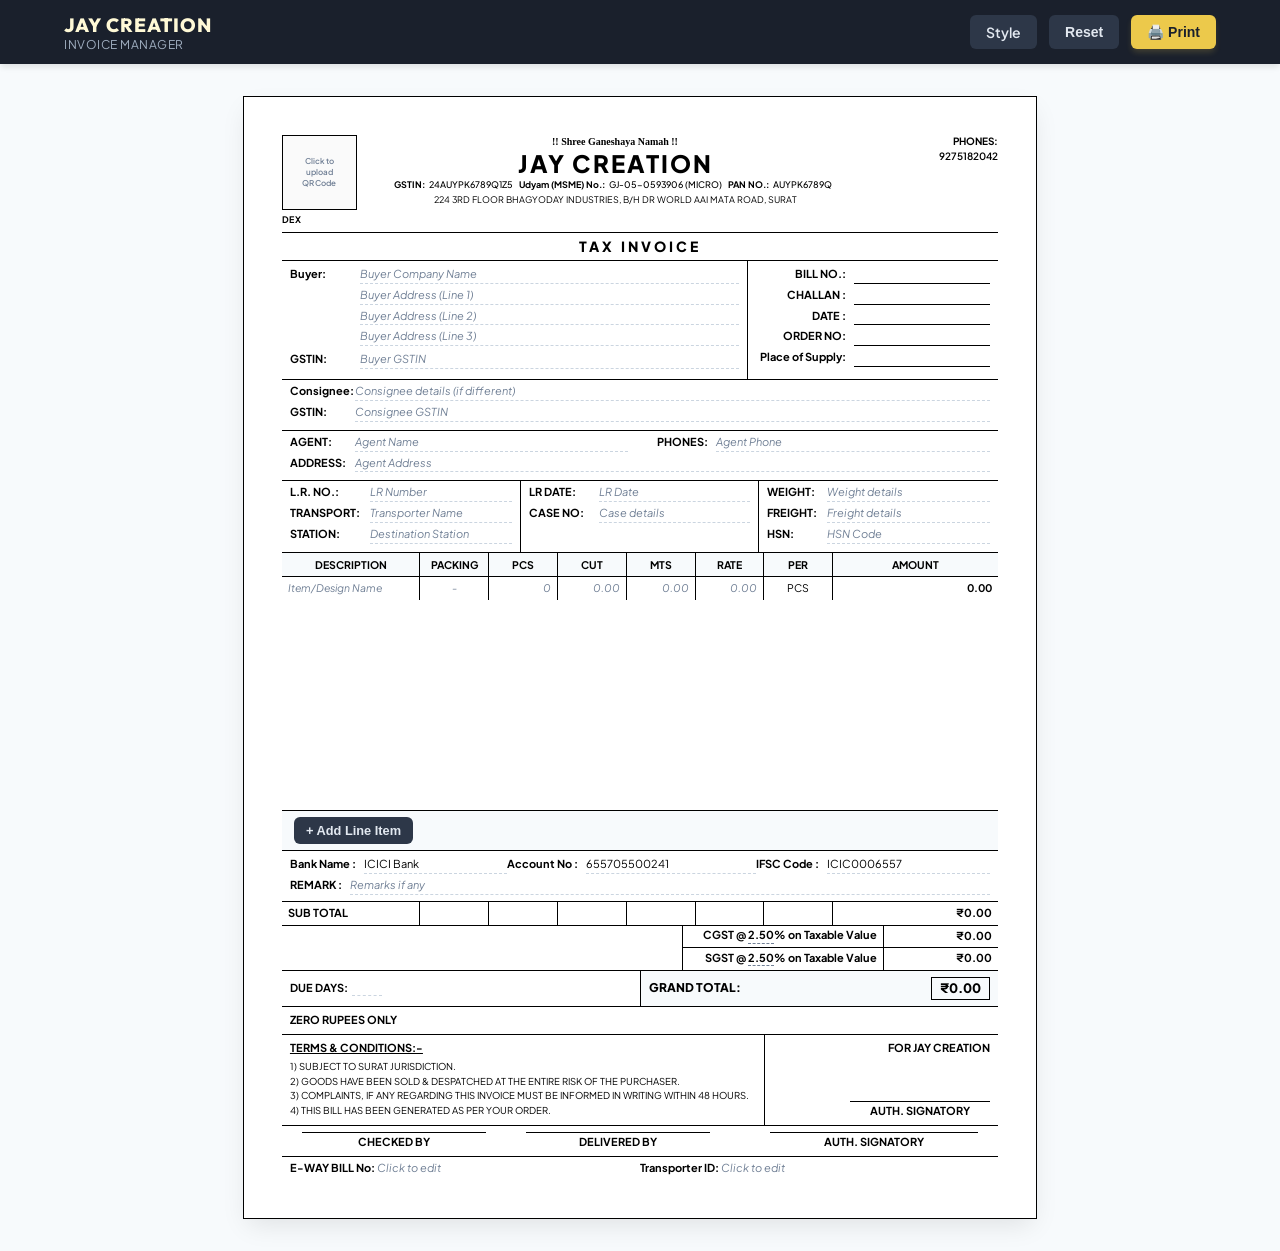
==== commit 168e4eae: "Hide placeholder from empty prints" ====
--- a/pages/index.html
+++ b/pages/index.html
@@ -10,6 +10,7 @@
   <link rel="preconnect" href="https://fonts.googleapis.com" />
   <link rel="preconnect" href="https://fonts.gstatic.com" crossorigin />
   <link href="https://fonts.googleapis.com/css2?family=Plus+Jakarta+Sans:wght@300;400;500;600;700;800;900&family=Outfit:wght@300;400;500;600;700;800;900&display=swap" rel="stylesheet" />
+
   <link rel="stylesheet" href="index.css" />
   <link rel="shortcut icon" href="icons/favicon.ico" type="image/x-icon">
   <link rel="manifest" href="manifest.json">
@@ -24,7 +25,7 @@
         <span class="brand-sub">Invoice Manager</span>
       </div>
       <div class="action-buttons">
-        <a href="invoice1/index.html" class="btn btn-secondary">📄 Switch</a>
+        <a href="invoice1/index.html" class="btn btn-secondary">Style</a>
         <button id="btn-reset" class="btn btn-secondary">Reset</button>
         <button id="btn-print" class="btn btn-primary">🖨️ Print</button>
       </div>
@@ -33,7 +34,6 @@
 
   <!-- A4 Print Sheet Container -->
   <div id="invoice-sheet" class="invoice-sheet">
-
     <!-- Header: QR Code, Company Details, Invoice Labels -->
     <div class="header-grid border-bottom">
       <div class="header-left">
@@ -66,9 +66,7 @@
     </div>
 
     <!-- TAX INVOICE Title Row -->
-    <div class="tax-invoice-banner border-bottom" contenteditable="true">
-      TAX INVOICE
-    </div>
+    <div class="tax-invoice-banner border-bottom" contenteditable="true">TAX INVOICE</div>
 
     <!-- Buyer & Bill Details Block -->
     <div class="billing-metadata-grid border-bottom">
@@ -76,23 +74,23 @@
       <div class="billing-col">
         <div class="field-row">
           <span class="field-label">Buyer:</span>
-          <div class="field-value" contenteditable="true" id="buyer-name" placeholder="Buyer Company Name">PINTU FASHION</div>
+          <div class="field-value" contenteditable="true" id="buyer-name" placeholder="Buyer Company Name"></div>
         </div>
         <div class="field-row">
           <span class="field-label"></span>
-          <div class="field-value" contenteditable="true" id="buyer-address" placeholder="Buyer Address (Line 1)">PLOT NO.5/A,5/B,43/C 2ND FLOOR NILKANTH</div>
+          <div class="field-value" contenteditable="true" id="buyer-address" placeholder="Buyer Address (Line 1)"></div>
         </div>
         <div class="field-row">
           <span class="field-label"></span>
-          <div class="field-value" contenteditable="true" id="buyer-address-2" placeholder="Buyer Address (Line 2)">SOC.VED ROAD NANI BAHUCHARAJI MANDIR</div>
+          <div class="field-value" contenteditable="true" id="buyer-address-2" placeholder="Buyer Address (Line 2)"></div>
         </div>
         <div class="field-row">
           <span class="field-label"></span>
-          <div class="field-value" contenteditable="true" id="buyer-address-3" placeholder="Buyer Address (Line 3)">SURAT</div>
+          <div class="field-value" contenteditable="true" id="buyer-address-3" placeholder="Buyer Address (Line 3)"></div>
         </div>
         <div class="field-row" style="margin-top: 6px;">
           <span class="field-label">GSTIN:</span>
-          <div class="field-value" contenteditable="true" id="buyer-gst" placeholder="Buyer GSTIN">24AZNPG8820A1ZN</div>
+          <div class="field-value" contenteditable="true" id="buyer-gst" placeholder="Buyer GSTIN"></div>
         </div>
       </div>
 
@@ -103,23 +101,23 @@
       <div class="metadata-col">
         <div class="field-row">
           <span class="field-label-right">BILL NO.:</span>
-          <div class="field-value-solid" contenteditable="true" id="bill-no">9</div>
+          <div class="field-value-solid" contenteditable="true" id="bill-no"></div>
         </div>
         <div class="field-row">
           <span class="field-label-right">CHALLAN :</span>
-          <div class="field-value-solid" contenteditable="true" id="challan-no">9</div>
+          <div class="field-value-solid" contenteditable="true" id="challan-no"></div>
         </div>
         <div class="field-row">
           <span class="field-label-right">DATE :</span>
-          <div class="field-value-solid" contenteditable="true" id="bill-date">10/07/26</div>
+          <div class="field-value-solid" contenteditable="true" id="bill-date"></div>
         </div>
         <div class="field-row">
           <span class="field-label-right">ORDER NO:</span>
-          <div class="field-value-solid" contenteditable="true" id="order-no" placeholder="Order details"></div>
-        </div>
-        <div class="field-row">
-          <span class="field-label-right" style="font-size: 9.5px;">Place of Supply:</span>
-          <div class="field-value-solid" contenteditable="true" id="place-of-supply">24-Gujarat</div>
+          <div class="field-value-solid" contenteditable="true" id="order-no"></div>
+        </div>
+        <div class="field-row">
+          <span class="field-label-right">Place of Supply:</span>
+          <div class="field-value-solid" contenteditable="true" id="place-of-supply"></div>
         </div>
       </div>
     </div>
@@ -158,31 +156,31 @@
     <div class="lr-transporter-grid border-bottom">
       <div class="lr-col border-right">
         <div class="field-row">
-          <span class="field-label" style="width: 80px;">L.R. NO. :</span>
+          <span class="field-label" style="width: 80px;">L.R. NO.:</span>
           <div class="field-value" contenteditable="true" id="lr-no" placeholder="LR Number"></div>
         </div>
         <div class="field-row">
           <span class="field-label" style="width: 80px;">TRANSPORT:</span>
-          <div class="field-value" contenteditable="true" id="transport-name" placeholder="Transporter Name">OFFICE DELIVERY</div>
+          <div class="field-value" contenteditable="true" id="transport-name" placeholder="Transporter Name"></div>
         </div>
         <div class="field-row">
           <span class="field-label" style="width: 80px;">STATION:</span>
-          <div class="field-value" contenteditable="true" id="station-name" placeholder="Destination Station">SURAT</div>
+          <div class="field-value" contenteditable="true" id="station-name" placeholder="Destination Station"></div>
         </div>
       </div>
       <div class="lr-col border-right">
         <div class="field-row">
           <span class="field-label" style="width: 70px;">LR DATE:</span>
-          <div class="field-value" contenteditable="true" id="lr-date" placeholder="LR Date">10/07/26</div>
+          <div class="field-value" contenteditable="true" id="lr-date" placeholder="LR Date"></div>
         </div>
         <div class="field-row">
           <span class="field-label" style="width: 70px;">CASE NO:</span>
-          <div class="field-value" contenteditable="true" id="case-no" placeholder="Case details">9x1</div>
+          <div class="field-value" contenteditable="true" id="case-no" placeholder="Case details"></div>
         </div>
       </div>
       <div class="lr-col">
         <div class="field-row">
-          <span class="field-label" style="width: 60px;">WEIGHT :</span>
+          <span class="field-label" style="width: 60px;">WEIGHT:</span>
           <div class="field-value" contenteditable="true" id="weight-val" placeholder="Weight details"></div>
         </div>
         <div class="field-row">
@@ -191,7 +189,7 @@
         </div>
         <div class="field-row">
           <span class="field-label" style="width: 60px;">HSN:</span>
-          <div class="field-value" contenteditable="true" id="hsn-val" placeholder="HSN Code">540752</div>
+          <div class="field-value" contenteditable="true" id="hsn-val" placeholder="HSN Code"></div>
         </div>
       </div>
     </div>
@@ -219,20 +217,18 @@
 
     <!-- Dynamic Actions (No Print) -->
     <div class="table-actions-bar no-print border-bottom">
-      <button id="btn-add-row" class="btn btn-secondary btn-sm">+ Add Row</button>
+      <button id="btn-add-row" class="btn btn-secondary btn-sm">+ Add Line Item</button>
     </div>
 
     <!-- Bank Details & Remarks (Printed above subtotal) -->
     <div class="bank-remark-container border-bottom">
       <div class="bank-row">
         <strong style="margin-right: 8px;">Bank Name :</strong>
-        <div class="field-value" contenteditable="true" id="bank-details-name" placeholder="Bank Name">ICICI Bank</div>
+        <div class="field-value" contenteditable="true" id="bank-details-name" placeholder="Bank Name"></div>
         <strong style="margin-right: 8px;">Account No :</strong>
-        <div class="field-value" contenteditable="true" id="bank-details-acno" placeholder="Bank A/C Number">655705500241</div>
-      </div>
-      <div class="bank-row">
+        <div class="field-value" contenteditable="true" id="bank-details-acno" placeholder="Bank A/C Number"></div>
         <strong style="margin-right: 8px;">IFSC Code :</strong>
-        <div class="field-value" contenteditable="true" id="bank-details-ifsc" placeholder="IFSC Code">ICIC0006557</div>
+        <div class="field-value" contenteditable="true" id="bank-details-ifsc" placeholder="IFSC Code"></div>
       </div>
       <div class="remark-row">
         <strong style="margin-right: 8px;">REMARK :</strong>
@@ -247,12 +243,12 @@
           <tr>
             <td class="col-desc text-left">SUB TOTAL</td>
             <td class="col-pack"></td>
-            <td class="col-pcs text-right" id="subtotal-pcs">610</td>
+            <td class="col-pcs text-right" id="subtotal-pcs"></td>
             <td class="col-cut"></td>
-            <td class="col-mts text-right" id="subtotal-mts">3,843.00</td>
+            <td class="col-mts text-right" id="subtotal-mts"></td>
             <td class="col-rate"></td>
             <td class="col-per"></td>
-            <td class="col-amt text-right" id="subtotal-amount">₹4,66,650.00</td>
+            <td class="col-amt text-right" id="subtotal-amount"></td>
           </tr>
         </tbody>
       </table>
@@ -266,13 +262,13 @@
           <div class="tax-row-label">
             CGST @ <span contenteditable="true" id="cgst-percent" style="border-bottom: 1px dashed #718096; min-width: 25px; display: inline-block; text-align: center;">2.50</span>% on Taxable Value
           </div>
-          <div class="tax-row-value" id="cgst-val">₹11,666.25</div>
+          <div class="tax-row-value" id="cgst-val"></div>
         </div>
         <div class="tax-row">
           <div class="tax-row-label">
             SGST @ <span contenteditable="true" id="sgst-percent" style="border-bottom: 1px dashed #718096; min-width: 25px; display: inline-block; text-align: center;">2.50</span>% on Taxable Value
           </div>
-          <div class="tax-row-value" id="sgst-val">₹11,666.25</div>
+          <div class="tax-row-value" id="sgst-val"></div>
         </div>
       </div>
     </div>
@@ -280,17 +276,17 @@
     <!-- Grand Total & Due Days Block -->
     <div class="grand-total-container border-bottom">
       <div class="due-days-col">
-        DUE DAYS:<span contenteditable="true" id="due-days" style="margin-left: 4px; border-bottom: 1px dashed #cbd5e0; min-width: 30px; display: inline-block; text-align: center;">45</span>
+        DUE DAYS:<span contenteditable="true" id="due-days" style="margin-left: 4px; border-bottom: 1px dashed #cbd5e0; min-width: 30px; display: inline-block; text-align: center;"></span>
       </div>
       <div class="grand-total-col">
         <span>GRAND TOTAL:</span>
-        <div class="grand-total-amount-box" id="grand-total-val">₹4,89,983.00</div>
+        <div class="grand-total-amount-box" id="grand-total-val"></div>
       </div>
     </div>
 
     <!-- Words Total Section -->
     <div class="words-total-container border-bottom">
-      <span id="grand-total-words">FOUR LAKH EIGHTY NINE THOUSAND NINE HUNDRED EIGHTY THREE ONLY</span>
+      <span id="grand-total-words"></span>
     </div>
 
     <!-- Terms and Signatory Box -->
@@ -333,7 +329,6 @@
         Transporter ID: <span contenteditable="true" id="transporter-id" placeholder="Click to edit"></span>
       </div>
     </div>
-
   </div>
 
   <script src="index.js"></script>
--- a/pages/index.css
+++ b/pages/index.css
@@ -1,5 +1,4 @@
 /* CSS for Professional PDF Invoice Template B - Jay Creation */
-
 :root {
   --invoice-ink: #1a202c;
   --invoice-border: #000000;
@@ -12,9 +11,9 @@
 }
 
 * {
-  box-sizing: border-box;
   margin: 0;
   padding: 0;
+  box-sizing: border-box;
 }
 
 body {
@@ -36,7 +35,7 @@
   background-color: var(--action-bar-bg);
   color: white;
   z-index: 1000;
-  box-shadow: 0 4px 6px -1px rgba(0, 0, 0, 0.1);
+  box-shadow: 0 4px 6px -1px #0000001a;
 }
 
 .action-container {
@@ -101,7 +100,7 @@
 .btn-primary {
   background-color: var(--btn-primary-bg);
   color: #1a202c;
-  box-shadow: 0 4px 6px -1px rgba(236, 201, 75, 0.2);
+  box-shadow: 0 4px 6px -1px #ecc94b33;
 }
 
 .btn-primary:hover {
@@ -123,7 +122,7 @@
   padding: 10mm;
   background-color: var(--invoice-bg);
   position: relative;
-  box-shadow: 0 10px 25px -5px rgba(0, 0, 0, 0.1);
+  box-shadow: 0 10px 25px -5px #0000001a;
   display: flex;
   flex-direction: column;
   border: 1px solid var(--invoice-border);
@@ -131,7 +130,6 @@
   line-height: 1.35;
   color: #000000;
   break-inside: avoid !important;
-  page-break-inside: avoid !important;
 }
 
 /* --- Inline Editable Field Styles (screen only) --- */
@@ -142,12 +140,12 @@
 }
 
 body:not(.printing) [contenteditable="true"]:hover {
-  background-color: rgba(255, 235, 200, 0.5);
-  box-shadow: 0 0 0 1px rgba(214, 158, 46, 0.5);
+  background-color: #ffebc880;
+  box-shadow: 0 0 0 1px #d69e2e80;
 }
 
 body:not(.printing) [contenteditable="true"]:focus {
-  background-color: rgba(255, 220, 150, 0.7);
+  background-color: #ffdc96b3;
   box-shadow: 0 0 0 2px #d69e2e;
 }
 
@@ -299,7 +297,7 @@
 /* --- Billing and Metadata Block --- */
 .billing-metadata-grid {
   display: grid;
-  grid-template-columns: 1fr 1px 220px;
+  grid-template-columns: 1fr 1px 250px;
   align-items: stretch;
 }
 
@@ -335,7 +333,7 @@
 
 .field-label-right {
   font-weight: bold;
-  width: 75px;
+  width: 90px;
   text-align: right;
   margin-right: 8px;
   flex-shrink: 0;
@@ -368,7 +366,7 @@
 /* --- LR / Transporter 3-Column Grid --- */
 .lr-transporter-grid {
   display: grid;
-  grid-template-columns: 1.2fr 1fr 1fr;
+  grid-template-columns: 1fr 1fr 1fr;
   align-items: stretch;
 }
 
@@ -418,37 +416,37 @@
 }
 
 .col-pack {
-  width: 10%;
+  width: 5%;
   text-align: center;
 }
 
 .col-pcs {
-  width: 8%;
+  width: 5%;
   text-align: right;
 }
 
 .col-cut {
-  width: 8%;
+  width: 5%;
   text-align: right;
 }
 
 .col-mts {
-  width: 10%;
+  width: 5%;
   text-align: right;
 }
 
 .col-rate {
-  width: 10%;
+  width: 5%;
   text-align: right;
 }
 
 .col-per {
-  width: 6%;
+  width: 5%;
   text-align: center;
 }
 
 .col-amt {
-  width: 15%;
+  width: 12%;
   text-align: right;
 }
 
@@ -494,17 +492,24 @@
 }
 
 .delete-row-btn {
-  background: none;
+  position: absolute;
+  right: -24px;
+  top: 50%;
+  transform: translateY(-50%);
+  width: 18px;
+  height: 18px;
+  background-color: #e53e3e;
+  color: white;
+  border-radius: 50%;
   border: none;
-  color: #e53e3e;
-  font-weight: bold;
-  font-size: 14px;
+  font-size: 11px;
+  font-weight: bold;
+  display: flex;
+  align-items: center;
+  justify-content: center;
   cursor: pointer;
-  padding: 0 4px;
   opacity: 0;
   transition: opacity 0.2s ease;
-  float: right;
-  line-height: 1;
 }
 
 body:not(.printing) .item-row:hover .delete-row-btn {
@@ -634,7 +639,7 @@
 /* --- Bottom Terms & Signature Grid --- */
 .footer-grid {
   display: grid;
-  grid-template-columns: 1.4fr 1fr;
+  grid-template-columns: 1.35fr 0.65fr;
   align-items: stretch;
 }
 
@@ -728,7 +733,6 @@
   @page {
     size: A4 portrait;
     margin: 0;
-    /* Let sheet margin control padding */
   }
 
   html,
@@ -741,6 +745,10 @@
 
   .no-print {
     display: none !important;
+  }
+
+  [contenteditable="true"]:empty::before {
+    content: "" !important;
   }
 
   .invoice-sheet {
@@ -752,7 +760,6 @@
     border: 1px solid var(--invoice-border) !important;
     overflow: hidden;
     break-inside: avoid !important;
-    page-break-inside: avoid !important;
   }
 
   /* Force background colors to print */
@@ -764,4 +771,8 @@
   .qr-container {
     background-color: #ffffff !important;
   }
-}
+
+  .qr-placeholder-text {
+    display: none;
+  }
+}
